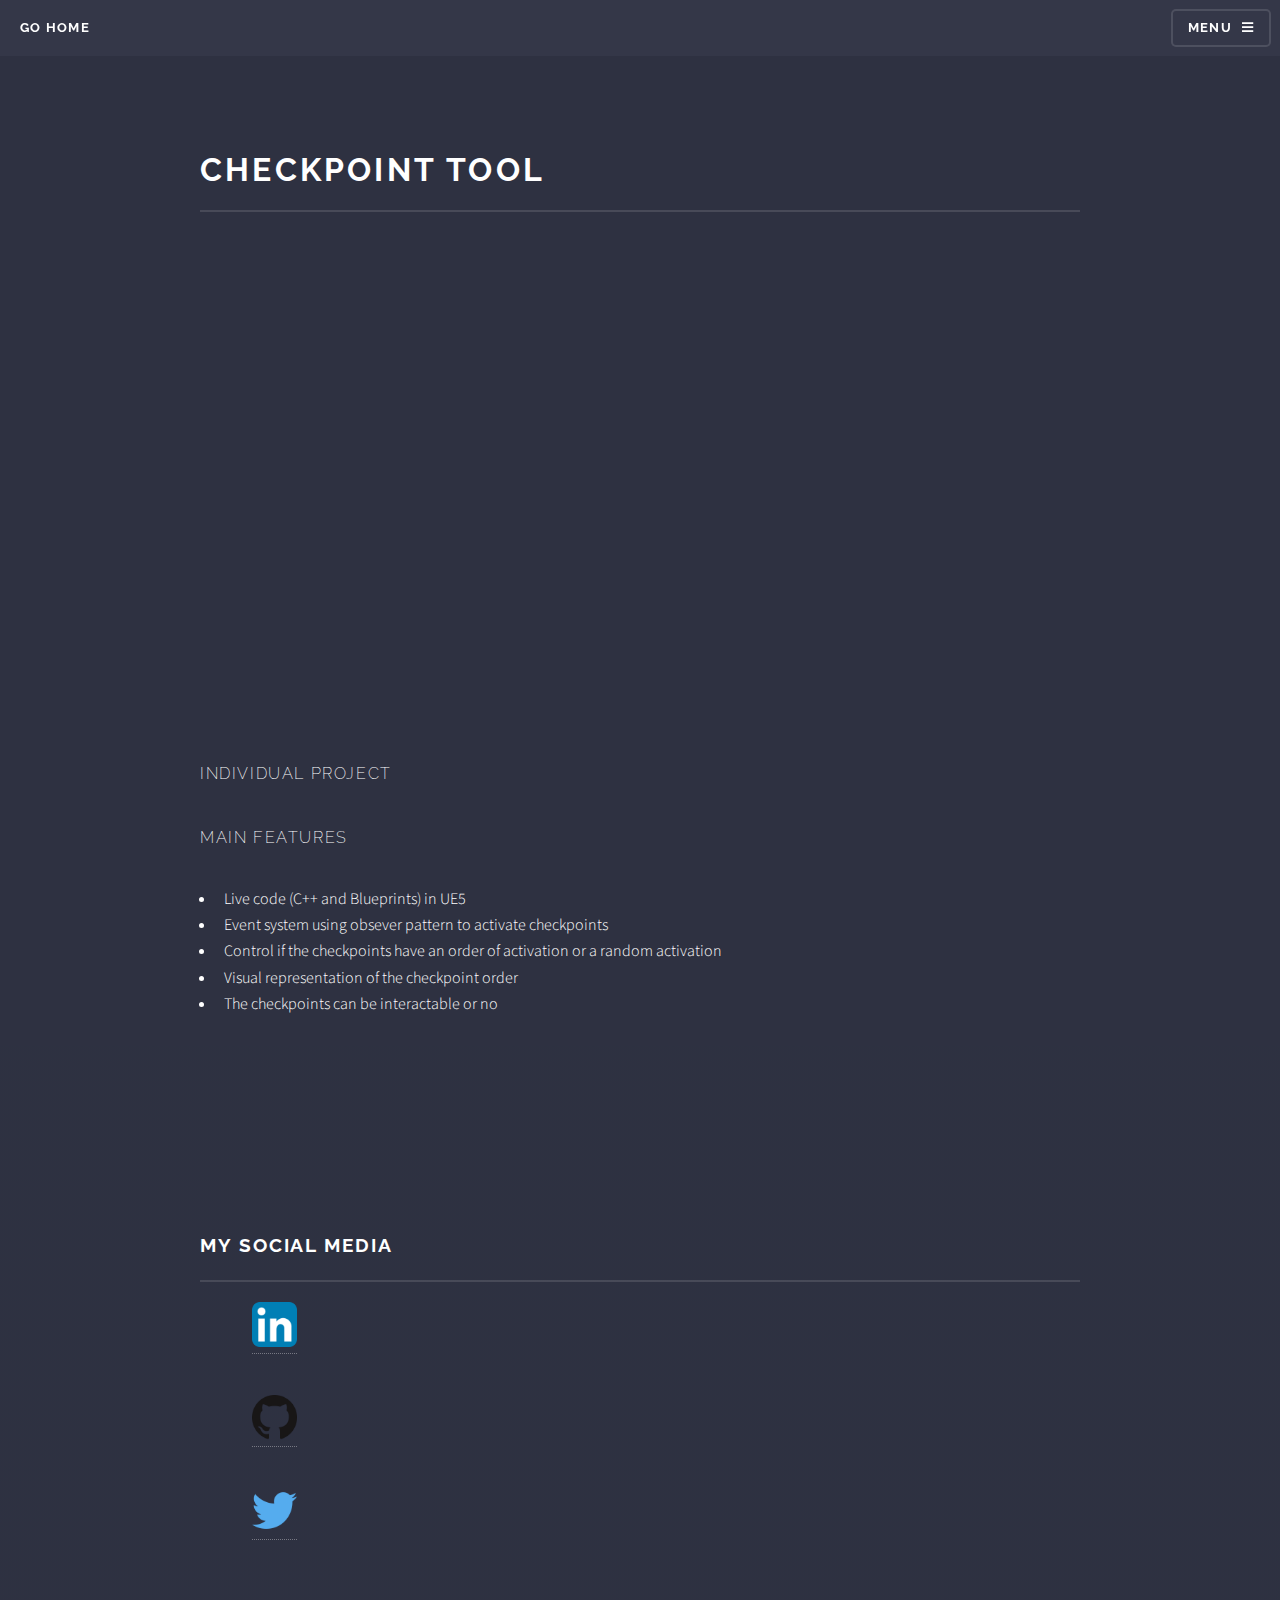
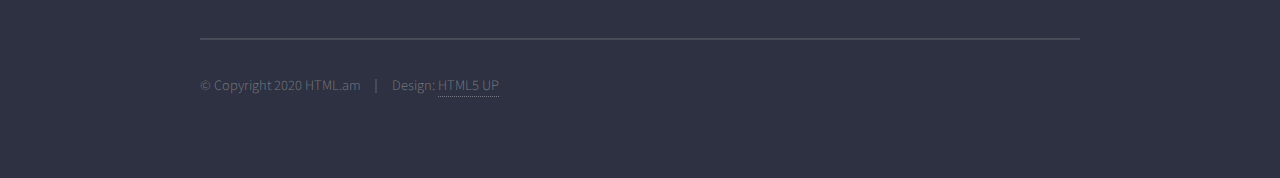
==== CheckpointTool.html @ 8f42eaf6 "Update CheckpointTool.html" ====
<!DOCTYPE HTML>
<!--
	Solid State by HTML5 UP
	html5up.net | @ajlkn
	Free for personal and commercial use under the CCA 3.0 license (html5up.net/license)
-->
<html>
	<head>
		<title>Checkpoint tool</title>
		<meta charset="utf-8" />
		<meta name="viewport" content="width=device-width, initial-scale=1, user-scalable=no" />
		<link rel ="shortcut icon" href="images/website icon.ico">
		<link rel ="apple-touch-icon" href="images/favicon.png">
		<link rel ="icon" sizes="192x192" href="images/favicon.png">
		<link rel="stylesheet" href="assets/css/main.css" />
		<noscript><link rel="stylesheet" href="assets/css/noscript.css" /></noscript>
    </head>
	<body class="is-preload">

		<!-- Page Wrapper -->
			<div id="page-wrapper">

				<!-- Header -->
					<header id="header">
						<h1><a href="index.html">Go home</a></h1>
						<nav>
							<a href="#menu">Menu</a>
						</nav>
					</header>

				<!-- Menu -->
					<nav id="menu">
						<div class="inner">
							<h2>Menu</h2>
							<ul class="links">
								<li><a href="index.html">Home</a></li>
								<li><a href="GodMaze.html">God Maze. Mobile Game</a></li>
								<li><a href="IntoTheCrypt.html">Into The Crypt. Group Project</a></li>
                						<li><a href="SnowRush.html">SnowRush</a></li>
								<li><a href="TPOElements.html">The Power Of The Elements</a></li>
								<li><a href="GEPUE4.html">Unreal Engine FPS puzzle</a></li>
								<li><a href="Ergate.html">Ergate. Group Project</a></li>
                <li><a href="CheckpointTool.html">Checkpoint Tool</a></li>
								<li><a href="elements.html">Mario Bros</a></li>
								<li><a href="CV.html">CV</a></li>
								
							</ul>
							<a href="#" class="close">Close</a>
						</div>
					</nav>
        
        <!-- Wrapper -->
					<section id="wrapper">
						<header>
							<div class="inner">
								<h2>Checkpoint Tool</h2>
								<div class="box alt">
											<div class="row gtr-uniform">
												<div class="inner">
													<center>
													<iframe width="720" height="480" src="https://www.youtube.com/embed/-m4CYD1Etu0" title="YouTube video player" frameborder="0" allow="accelerometer; autoplay; clipboard-write; encrypted-media; gyroscope; picture-in-picture; web-share" allowfullscreen></iframe>
													</center>
												</div>
											</div>
								</div>
								<p>Individual project</p>
								<p>Main Features</p>
								<ul>
									<li>Live code (C++ and Blueprints) in UE5</li>
									<li> Event system using obsever pattern to activate checkpoints </li>
									<li> Control if the checkpoints have an order of activation or a random activation </li>
									<li> Visual representation of the checkpoint order </li>
									<li> The checkpoints can be interactable or no </li>
								
								</ul>
								
							</div>
						</header>
							
						
					</section>
            
        <!-- Footer -->
					<section id="footer">
						<div class="inner">
							<h2 class="major">My Social Media</h2>
							</form>
							<ul class="contact">
								<li><a href="https://www.linkedin.com/in/pablo-cano-san-roman/"><img src ="images/Linkedin icon.png" width="45" height="45"></a></li>
								<li><a href="https://github.com/pablocanosanroman"><img src ="images/github icon.png" width="45" height="45"></a></li>
								<li><a href="https://twitter.com/PabloCanoSanRo1"><img src ="images/twitter icon.png" width="45" height="45"></a></li>
								
							</ul>
							<ul class="copyright">
								<li>&copy; Copyright 2020 HTML.am</li><li>Design: <a href="http://html5up.net">HTML5 UP</a></li>
							</ul>
						</div>
					</section>

			</div>
        <!-- Scripts -->
			<script src="assets/js/jquery.min.js"></script>
			<script src="assets/js/jquery.scrollex.min.js"></script>
			<script src="assets/js/browser.min.js"></script>
			<script src="assets/js/breakpoints.min.js"></script>
			<script src="assets/js/util.js"></script>
			<script src="assets/js/main.js"></script>

	</body>
</html>
---- assets/css/main.css ----
@import url(fontawesome-all.min.css);
@import url("https://fonts.googleapis.com/css?family=Raleway:200,700|Source+Sans+Pro:300,600,300italic,600italic");

/*
	Solid State by HTML5 UP
	html5up.net | @ajlkn
	Free for personal and commercial use under the CCA 3.0 license (html5up.net/license)
*/

html, body, div, span, applet, object,
iframe, h1, h2, h3, h4, h5, h6, p, blockquote,
pre, a, abbr, acronym, address, big, cite,
code, del, dfn, em, img, ins, kbd, q, s, samp,
small, strike, strong, sub, sup, tt, var, b,
u, i, center, dl, dt, dd, ol, ul, li, fieldset,
form, label, legend, table, caption, tbody,
tfoot, thead, tr, th, td, article, aside,
canvas, details, embed, figure, figcaption,
footer, header, hgroup, menu, nav, output, ruby,
section, summary, time, mark, audio, video {
	margin: 0;
	padding: 0;
	border: 0;
	font-size: 100%;
	font: inherit;
	vertical-align: baseline;}

article, aside, details, figcaption, figure,
footer, header, hgroup, menu, nav, section {
	display: block;}

body {
	line-height: 1;
}

ol, ul {
	list-style: none;
}


blockquote, q {
	quotes: none;
}

	blockquote:before, blockquote:after, q:before, q:after {
		content: '';
		content: none;
	}

table {
	border-collapse: collapse;
	border-spacing: 0;
}

body {
	-webkit-text-size-adjust: none;
}

mark {
	background-color: transparent;
	color: inherit;
}

input::-moz-focus-inner {
	border: 0;
	padding: 0;
}

input, select, textarea {
	-moz-appearance: none;
	-webkit-appearance: none;
	-ms-appearance: none;
	appearance: none;
}

/* Basic */

	@-ms-viewport {
		width: device-width;
	}

	body {
		-ms-overflow-style: scrollbar;
	}

	@media screen and (max-width: 480px) {

		html, body {
			min-width: 320px;
		}

	}

	html {
		box-sizing: border-box;
	}

	*, *:before, *:after {
		box-sizing: inherit;
	}

	body {
		background-color: #2e3141;
		background-image: linear-gradient(to top, rgba(46, 49, 65, 0.8), rgba(46, 49, 65, 0.8)), url("../../images/bg.jpg");
		background-size: auto,
 cover;
		background-attachment: fixed,
 fixed;
		background-position: center,
 center;
	}

		body.is-preload *, body.is-preload *:before, body.is-preload *:after {
			-moz-animation: none !important;
			-webkit-animation: none !important;
			-ms-animation: none !important;
			animation: none !important;
			-moz-transition: none !important;
			-webkit-transition: none !important;
			-ms-transition: none !important;
			transition: none !important;
		}

/* Type */

	body, input, select, textarea {
		color: #ffffff;
		font-family: "Source Sans Pro", Helvetica, sans-serif;
		font-size: 16.5pt;
		font-weight: 300;
		line-height: 1.65;
	}

		@media screen and (max-width: 1680px) {

			body, input, select, textarea {
				font-size: 13pt;
			}

		}

		@media screen and (max-width: 1280px) {

			body, input, select, textarea {
				font-size: 12pt;
			}

		}

		@media screen and (max-width: 980px) {

			body, input, select, textarea {
				font-size: 12pt;
			}

		}

		@media screen and (max-width: 736px) {

			body, input, select, textarea {
				font-size: 12pt;
			}

		}

		@media screen and (max-width: 480px) {

			body, input, select, textarea {
				font-size: 12pt;
			}

		}

	a {
		-moz-transition: color 0.2s ease-in-out, border-bottom-color 0.2s ease-in-out;
		-webkit-transition: color 0.2s ease-in-out, border-bottom-color 0.2s ease-in-out;
		-ms-transition: color 0.2s ease-in-out, border-bottom-color 0.2s ease-in-out;
		transition: color 0.2s ease-in-out, border-bottom-color 0.2s ease-in-out;
		border-bottom: dotted 1px rgba(255, 255, 255, 0.35);
		color: #ffffff;
		text-decoration: none;
	}

		a:hover {
			border-bottom-color: transparent;
			color: #ffffff !important;
		}

		a.special:not(.button) {
			text-decoration: none;
			border-bottom: 0;
			display: block;
			font-family: Raleway, Helvetica, sans-serif;
			font-size: 0.8em;
			font-weight: 700;
			letter-spacing: 0.1em;
			margin: 0 0 2em 0;
			text-transform: uppercase;
		}

			a.special:not(.button):before {
				-moz-osx-font-smoothing: grayscale;
				-webkit-font-smoothing: antialiased;
				display: inline-block;
				font-style: normal;
				font-variant: normal;
				text-rendering: auto;
				line-height: 1;
				text-transform: none !important;
				font-family: 'Font Awesome 5 Free';
				font-weight: 900;
			}

			a.special:not(.button):before {
				-moz-transition: background-color 0.2s ease-in-out;
				-webkit-transition: background-color 0.2s ease-in-out;
				-ms-transition: background-color 0.2s ease-in-out;
				transition: background-color 0.2s ease-in-out;
				border-radius: 100%;
				border: solid 2px rgba(255, 255, 255, 0.125);
				content: '\f105';
				display: inline-block;
				font-size: 1.25em;
				height: 2em;
				line-height: 1.75em;
				margin-right: 0.85em;
				text-align: center;
				text-indent: 0.15em;
				vertical-align: middle;
				width: 2em;
			}

			a.special:not(.button):hover:before {
				background-color: rgba(255, 255, 255, 0.025);
			}

			a.special:not(.button):active:before {
				background-color: rgba(255, 255, 255, 0.075);
			}

	strong, b {
		color: #ffffff;
		font-weight: 600;
	}

	em, i {
		font-style: italic;
	}

	p {
		margin: 0 0 2em 0;
	}

	h1, h2, h3, h4, h5, h6 {
		color: #ffffff;
		font-family: Raleway, Helvetica, sans-serif;
		font-weight: 700;
		letter-spacing: 0.1em;
		margin: 0 0 1em 0;
		text-transform: uppercase;
	}

		h1 a, h2 a, h3 a, h4 a, h5 a, h6 a {
			color: inherit;
			text-decoration: none;
			border-bottom: 0;
		}

		h1 span, h2 span, h3 span, h4 span, h5 span, h6 span {
			font-weight: 200;
		}

		h1.major, h2.major, h3.major, h4.major, h5.major, h6.major {
			padding-bottom: 1em;
			border-bottom: solid 2px rgba(255, 255, 255, 0.125);
		}

	h2 {
		font-size: 1.2em;
	}

	h3 {
		font-size: 0.9em;
	}

	h4 {
		font-size: 0.7em;
	}

	h5 {
		font-size: 0.7em;
	}

	h6 {
		font-size: 0.7em;
	}

	@media screen and (max-width: 736px) {

		h2 {
			font-size: 1em;
		}

		h3 {
			font-size: 0.8em;
		}

	}

	sub {
		font-size: 0.8em;
		position: relative;
		top: 0.5em;
	}

	sup {
		font-size: 0.8em;
		position: relative;
		top: -0.5em;
	}

	blockquote {
		border-left: solid 4px rgba(255, 255, 255, 0.125);
		font-style: italic;
		margin: 0 0 2em 0;
		padding: 0.5em 0 0.5em 2em;
	}

	code {
		background: rgba(255, 255, 255, 0.025);
		border-radius: 5px;
		border: solid 2px rgba(255, 255, 255, 0.125);
		font-family: "Courier New", monospace;
		font-size: 0.9em;
		margin: 0 0.25em;
		padding: 0.25em 0.65em;
	}

	pre {
		-webkit-overflow-scrolling: touch;
		font-family: "Courier New", monospace;
		font-size: 0.9em;
		margin: 0 0 2em 0;
	}

		pre code {
			display: block;
			line-height: 1.75em;
			padding: 1em 1.5em;
			overflow-x: auto;
		}

	hr {
		border: 0;
		border-bottom: solid 2px rgba(255, 255, 255, 0.125);
		margin: 2.5em 0;
	}

		hr.major {
			margin: 4em 0;
		}

	.align-left {
		text-align: left;
	}

	.align-center {
		text-align: center;
	}

	.align-right {
		text-align: right;
	}

/* Row */

	.row {
		display: flex;
		flex-wrap: wrap;
		box-sizing: border-box;
		align-items: stretch;
	}

		.row > * {
			box-sizing: border-box;
		}

		.row.gtr-uniform > * > :last-child {
			margin-bottom: 0;
		}

		.row.aln-left {
			justify-content: flex-start;
		}

		.row.aln-center {
			justify-content: center;
		}

		.row.aln-right {
			justify-content: flex-end;
		}

		.row.aln-top {
			align-items: flex-start;
		}

		.row.aln-middle {
			align-items: center;
		}

		.row.aln-bottom {
			align-items: flex-end;
		}

		.row > .imp {
			order: -1;
		}

		.row > .col-1 {
			width: 8.33333%;
		}

		.row > .off-1 {
			margin-left: 8.33333%;
		}

		.row > .col-2 {
			width: 16.66667%;
		}

		.row > .off-2 {
			margin-left: 16.66667%;
		}

		.row > .col-3 {
			width: 25%;
		}

		.row > .off-3 {
			margin-left: 25%;
		}

		.row > .col-4 {
			width: 33.33333%;
		}

		.row > .off-4 {
			margin-left: 33.33333%;
		}

		.row > .col-5 {
			width: 41.66667%;
		}

		.row > .off-5 {
			margin-left: 41.66667%;
		}

		.row > .col-6 {
			width: 50%;
		}

		.row > .off-6 {
			margin-left: 50%;
		}

		.row > .col-7 {
			width: 58.33333%;
		}

		.row > .off-7 {
			margin-left: 58.33333%;
		}

		.row > .col-8 {
			width: 66.66667%;
		}

		.row > .off-8 {
			margin-left: 66.66667%;
		}

		.row > .col-9 {
			width: 75%;
		}

		.row > .off-9 {
			margin-left: 75%;
		}

		.row > .col-10 {
			width: 83.33333%;
		}

		.row > .off-10 {
			margin-left: 83.33333%;
		}

		.row > .col-11 {
			width: 91.66667%;
		}

		.row > .off-11 {
			margin-left: 91.66667%;
		}

		.row > .col-12 {
			width: 100%;
		}

		.row > .off-12 {
			margin-left: 100%;
		}

		.row.gtr-0 {
			margin-top: 0;
			margin-left: 0em;
		}

			.row.gtr-0 > * {
				padding: 0 0 0 0em;
			}

			.row.gtr-0.gtr-uniform {
				margin-top: 0em;
			}

				.row.gtr-0.gtr-uniform > * {
					padding-top: 0em;
				}

		.row.gtr-25 {
			margin-top: 0;
			margin-left: -0.4375em;
		}

			.row.gtr-25 > * {
				padding: 0 0 0 0.4375em;
			}

			.row.gtr-25.gtr-uniform {
				margin-top: -0.4375em;
			}

				.row.gtr-25.gtr-uniform > * {
					padding-top: 0.4375em;
				}

		.row.gtr-50 {
			margin-top: 0;
			margin-left: -0.875em;
		}

			.row.gtr-50 > * {
				padding: 0 0 0 0.875em;
			}

			.row.gtr-50.gtr-uniform {
				margin-top: -0.875em;
			}

				.row.gtr-50.gtr-uniform > * {
					padding-top: 0.875em;
				}

		.row {
			margin-top: 0;
			margin-left: -1.75em;
		}

			.row > * {
				padding: 0 0 0 1.75em;
			}

			.row.gtr-uniform {
				margin-top: -1.75em;
			}

				.row.gtr-uniform > * {
					padding-top: 1.75em;
				}

		.row.gtr-150 {
			margin-top: 0;
			margin-left: -2.625em;
		}

			.row.gtr-150 > * {
				padding: 0 0 0 2.625em;
			}

			.row.gtr-150.gtr-uniform {
				margin-top: -2.625em;
			}

				.row.gtr-150.gtr-uniform > * {
					padding-top: 2.625em;
				}

		.row.gtr-200 {
			margin-top: 0;
			margin-left: -3.5em;
		}

			.row.gtr-200 > * {
				padding: 0 0 0 3.5em;
			}

			.row.gtr-200.gtr-uniform {
				margin-top: -3.5em;
			}

				.row.gtr-200.gtr-uniform > * {
					padding-top: 3.5em;
				}

		@media screen and (max-width: 1680px) {

			.row {
				display: flex;
				flex-wrap: wrap;
				box-sizing: border-box;
				align-items: stretch;
			}

				.row > * {
					box-sizing: border-box;
				}

				.row.gtr-uniform > * > :last-child {
					margin-bottom: 0;
				}

				.row.aln-left {
					justify-content: flex-start;
				}

				.row.aln-center {
					justify-content: center;
				}

				.row.aln-right {
					justify-content: flex-end;
				}

				.row.aln-top {
					align-items: flex-start;
				}

				.row.aln-middle {
					align-items: center;
				}

				.row.aln-bottom {
					align-items: flex-end;
				}

				.row > .imp-xlarge {
					order: -1;
				}

				.row > .col-1-xlarge {
					width: 8.33333%;
				}

				.row > .off-1-xlarge {
					margin-left: 8.33333%;
				}

				.row > .col-2-xlarge {
					width: 16.66667%;
				}

				.row > .off-2-xlarge {
					margin-left: 16.66667%;
				}

				.row > .col-3-xlarge {
					width: 25%;
				}

				.row > .off-3-xlarge {
					margin-left: 25%;
				}

				.row > .col-4-xlarge {
					width: 33.33333%;
				}

				.row > .off-4-xlarge {
					margin-left: 33.33333%;
				}

				.row > .col-5-xlarge {
					width: 41.66667%;
				}

				.row > .off-5-xlarge {
					margin-left: 41.66667%;
				}

				.row > .col-6-xlarge {
					width: 50%;
				}

				.row > .off-6-xlarge {
					margin-left: 50%;
				}

				.row > .col-7-xlarge {
					width: 58.33333%;
				}

				.row > .off-7-xlarge {
					margin-left: 58.33333%;
				}

				.row > .col-8-xlarge {
					width: 66.66667%;
				}

				.row > .off-8-xlarge {
					margin-left: 66.66667%;
				}

				.row > .col-9-xlarge {
					width: 75%;
				}

				.row > .off-9-xlarge {
					margin-left: 75%;
				}

				.row > .col-10-xlarge {
					width: 83.33333%;
				}

				.row > .off-10-xlarge {
					margin-left: 83.33333%;
				}

				.row > .col-11-xlarge {
					width: 91.66667%;
				}

				.row > .off-11-xlarge {
					margin-left: 91.66667%;
				}

				.row > .col-12-xlarge {
					width: 100%;
				}

				.row > .off-12-xlarge {
					margin-left: 100%;
				}

				.row.gtr-0 {
					margin-top: 0;
					margin-left: 0em;
				}

					.row.gtr-0 > * {
						padding: 0 0 0 0em;
					}

					.row.gtr-0.gtr-uniform {
						margin-top: 0em;
					}

						.row.gtr-0.gtr-uniform > * {
							padding-top: 0em;
						}

				.row.gtr-25 {
					margin-top: 0;
					margin-left: -0.4375em;
				}

					.row.gtr-25 > * {
						padding: 0 0 0 0.4375em;
					}

					.row.gtr-25.gtr-uniform {
						margin-top: -0.4375em;
					}

						.row.gtr-25.gtr-uniform > * {
							padding-top: 0.4375em;
						}

				.row.gtr-50 {
					margin-top: 0;
					margin-left: -0.875em;
				}

					.row.gtr-50 > * {
						padding: 0 0 0 0.875em;
					}

					.row.gtr-50.gtr-uniform {
						margin-top: -0.875em;
					}

						.row.gtr-50.gtr-uniform > * {
							padding-top: 0.875em;
						}

				.row {
					margin-top: 0;
					margin-left: -1.75em;
				}

					.row > * {
						padding: 0 0 0 1.75em;
					}

					.row.gtr-uniform {
						margin-top: -1.75em;
					}

						.row.gtr-uniform > * {
							padding-top: 1.75em;
						}

				.row.gtr-150 {
					margin-top: 0;
					margin-left: -2.625em;
				}

					.row.gtr-150 > * {
						padding: 0 0 0 2.625em;
					}

					.row.gtr-150.gtr-uniform {
						margin-top: -2.625em;
					}

						.row.gtr-150.gtr-uniform > * {
							padding-top: 2.625em;
						}

				.row.gtr-200 {
					margin-top: 0;
					margin-left: -3.5em;
				}

					.row.gtr-200 > * {
						padding: 0 0 0 3.5em;
					}

					.row.gtr-200.gtr-uniform {
						margin-top: -3.5em;
					}

						.row.gtr-200.gtr-uniform > * {
							padding-top: 3.5em;
						}

		}

		@media screen and (max-width: 1280px) {

			.row {
				display: flex;
				flex-wrap: wrap;
				box-sizing: border-box;
				align-items: stretch;
			}

				.row > * {
					box-sizing: border-box;
				}

				.row.gtr-uniform > * > :last-child {
					margin-bottom: 0;
				}

				.row.aln-left {
					justify-content: flex-start;
				}

				.row.aln-center {
					justify-content: center;
				}

				.row.aln-right {
					justify-content: flex-end;
				}

				.row.aln-top {
					align-items: flex-start;
				}

				.row.aln-middle {
					align-items: center;
				}

				.row.aln-bottom {
					align-items: flex-end;
				}

				.row > .imp-large {
					order: -1;
				}

				.row > .col-1-large {
					width: 8.33333%;
				}

				.row > .off-1-large {
					margin-left: 8.33333%;
				}

				.row > .col-2-large {
					width: 16.66667%;
				}

				.row > .off-2-large {
					margin-left: 16.66667%;
				}

				.row > .col-3-large {
					width: 25%;
				}

				.row > .off-3-large {
					margin-left: 25%;
				}

				.row > .col-4-large {
					width: 33.33333%;
				}

				.row > .off-4-large {
					margin-left: 33.33333%;
				}

				.row > .col-5-large {
					width: 41.66667%;
				}

				.row > .off-5-large {
					margin-left: 41.66667%;
				}

				.row > .col-6-large {
					width: 50%;
				}

				.row > .off-6-large {
					margin-left: 50%;
				}

				.row > .col-7-large {
					width: 58.33333%;
				}

				.row > .off-7-large {
					margin-left: 58.33333%;
				}

				.row > .col-8-large {
					width: 66.66667%;
				}

				.row > .off-8-large {
					margin-left: 66.66667%;
				}

				.row > .col-9-large {
					width: 75%;
				}

				.row > .off-9-large {
					margin-left: 75%;
				}

				.row > .col-10-large {
					width: 83.33333%;
				}

				.row > .off-10-large {
					margin-left: 83.33333%;
				}

				.row > .col-11-large {
					width: 91.66667%;
				}

				.row > .off-11-large {
					margin-left: 91.66667%;
				}

				.row > .col-12-large {
					width: 100%;
				}

				.row > .off-12-large {
					margin-left: 100%;
				}

				.row.gtr-0 {
					margin-top: 0;
					margin-left: 0em;
				}

					.row.gtr-0 > * {
						padding: 0 0 0 0em;
					}

					.row.gtr-0.gtr-uniform {
						margin-top: 0em;
					}

						.row.gtr-0.gtr-uniform > * {
							padding-top: 0em;
						}

				.row.gtr-25 {
					margin-top: 0;
					margin-left: -0.4375em;
				}

					.row.gtr-25 > * {
						padding: 0 0 0 0.4375em;
					}

					.row.gtr-25.gtr-uniform {
						margin-top: -0.4375em;
					}

						.row.gtr-25.gtr-uniform > * {
							padding-top: 0.4375em;
						}

				.row.gtr-50 {
					margin-top: 0;
					margin-left: -0.875em;
				}

					.row.gtr-50 > * {
						padding: 0 0 0 0.875em;
					}

					.row.gtr-50.gtr-uniform {
						margin-top: -0.875em;
					}

						.row.gtr-50.gtr-uniform > * {
							padding-top: 0.875em;
						}

				.row {
					margin-top: 0;
					margin-left: -1.75em;
				}

					.row > * {
						padding: 0 0 0 1.75em;
					}

					.row.gtr-uniform {
						margin-top: -1.75em;
					}

						.row.gtr-uniform > * {
							padding-top: 1.75em;
						}

				.row.gtr-150 {
					margin-top: 0;
					margin-left: -2.625em;
				}

					.row.gtr-150 > * {
						padding: 0 0 0 2.625em;
					}

					.row.gtr-150.gtr-uniform {
						margin-top: -2.625em;
					}

						.row.gtr-150.gtr-uniform > * {
							padding-top: 2.625em;
						}

				.row.gtr-200 {
					margin-top: 0;
					margin-left: -3.5em;
				}

					.row.gtr-200 > * {
						padding: 0 0 0 3.5em;
					}

					.row.gtr-200.gtr-uniform {
						margin-top: -3.5em;
					}

						.row.gtr-200.gtr-uniform > * {
							padding-top: 3.5em;
						}

		}

		@media screen and (max-width: 980px) {

			.row {
				display: flex;
				flex-wrap: wrap;
				box-sizing: border-box;
				align-items: stretch;
			}

				.row > * {
					box-sizing: border-box;
				}

				.row.gtr-uniform > * > :last-child {
					margin-bottom: 0;
				}

				.row.aln-left {
					justify-content: flex-start;
				}

				.row.aln-center {
					justify-content: center;
				}

				.row.aln-right {
					justify-content: flex-end;
				}

				.row.aln-top {
					align-items: flex-start;
				}

				.row.aln-middle {
					align-items: center;
				}

				.row.aln-bottom {
					align-items: flex-end;
				}

				.row > .imp-medium {
					order: -1;
				}

				.row > .col-1-medium {
					width: 8.33333%;
				}

				.row > .off-1-medium {
					margin-left: 8.33333%;
				}

				.row > .col-2-medium {
					width: 16.66667%;
				}

				.row > .off-2-medium {
					margin-left: 16.66667%;
				}

				.row > .col-3-medium {
					width: 25%;
				}

				.row > .off-3-medium {
					margin-left: 25%;
				}

				.row > .col-4-medium {
					width: 33.33333%;
				}

				.row > .off-4-medium {
					margin-left: 33.33333%;
				}

				.row > .col-5-medium {
					width: 41.66667%;
				}

				.row > .off-5-medium {
					margin-left: 41.66667%;
				}

				.row > .col-6-medium {
					width: 50%;
				}

				.row > .off-6-medium {
					margin-left: 50%;
				}

				.row > .col-7-medium {
					width: 58.33333%;
				}

				.row > .off-7-medium {
					margin-left: 58.33333%;
				}

				.row > .col-8-medium {
					width: 66.66667%;
				}

				.row > .off-8-medium {
					margin-left: 66.66667%;
				}

				.row > .col-9-medium {
					width: 75%;
				}

				.row > .off-9-medium {
					margin-left: 75%;
				}

				.row > .col-10-medium {
					width: 83.33333%;
				}

				.row > .off-10-medium {
					margin-left: 83.33333%;
				}

				.row > .col-11-medium {
					width: 91.66667%;
				}

				.row > .off-11-medium {
					margin-left: 91.66667%;
				}

				.row > .col-12-medium {
					width: 100%;
				}

				.row > .off-12-medium {
					margin-left: 100%;
				}

				.row.gtr-0 {
					margin-top: 0;
					margin-left: 0em;
				}

					.row.gtr-0 > * {
						padding: 0 0 0 0em;
					}

					.row.gtr-0.gtr-uniform {
						margin-top: 0em;
					}

						.row.gtr-0.gtr-uniform > * {
							padding-top: 0em;
						}

				.row.gtr-25 {
					margin-top: 0;
					margin-left: -0.4375em;
				}

					.row.gtr-25 > * {
						padding: 0 0 0 0.4375em;
					}

					.row.gtr-25.gtr-uniform {
						margin-top: -0.4375em;
					}

						.row.gtr-25.gtr-uniform > * {
							padding-top: 0.4375em;
						}

				.row.gtr-50 {
					margin-top: 0;
					margin-left: -0.875em;
				}

					.row.gtr-50 > * {
						padding: 0 0 0 0.875em;
					}

					.row.gtr-50.gtr-uniform {
						margin-top: -0.875em;
					}

						.row.gtr-50.gtr-uniform > * {
							padding-top: 0.875em;
						}

				.row {
					margin-top: 0;
					margin-left: -1.75em;
				}

					.row > * {
						padding: 0 0 0 1.75em;
					}

					.row.gtr-uniform {
						margin-top: -1.75em;
					}

						.row.gtr-uniform > * {
							padding-top: 1.75em;
						}

				.row.gtr-150 {
					margin-top: 0;
					margin-left: -2.625em;
				}

					.row.gtr-150 > * {
						padding: 0 0 0 2.625em;
					}

					.row.gtr-150.gtr-uniform {
						margin-top: -2.625em;
					}

						.row.gtr-150.gtr-uniform > * {
							padding-top: 2.625em;
						}

				.row.gtr-200 {
					margin-top: 0;
					margin-left: -3.5em;
				}

					.row.gtr-200 > * {
						padding: 0 0 0 3.5em;
					}

					.row.gtr-200.gtr-uniform {
						margin-top: -3.5em;
					}

						.row.gtr-200.gtr-uniform > * {
							padding-top: 3.5em;
						}

		}

		@media screen and (max-width: 736px) {

			.row {
				display: flex;
				flex-wrap: wrap;
				box-sizing: border-box;
				align-items: stretch;
			}

				.row > * {
					box-sizing: border-box;
				}

				.row.gtr-uniform > * > :last-child {
					margin-bottom: 0;
				}

				.row.aln-left {
					justify-content: flex-start;
				}

				.row.aln-center {
					justify-content: center;
				}

				.row.aln-right {
					justify-content: flex-end;
				}

				.row.aln-top {
					align-items: flex-start;
				}

				.row.aln-middle {
					align-items: center;
				}

				.row.aln-bottom {
					align-items: flex-end;
				}

				.row > .imp-small {
					order: -1;
				}

				.row > .col-1-small {
					width: 8.33333%;
				}

				.row > .off-1-small {
					margin-left: 8.33333%;
				}

				.row > .col-2-small {
					width: 16.66667%;
				}

				.row > .off-2-small {
					margin-left: 16.66667%;
				}

				.row > .col-3-small {
					width: 25%;
				}

				.row > .off-3-small {
					margin-left: 25%;
				}

				.row > .col-4-small {
					width: 33.33333%;
				}

				.row > .off-4-small {
					margin-left: 33.33333%;
				}

				.row > .col-5-small {
					width: 41.66667%;
				}

				.row > .off-5-small {
					margin-left: 41.66667%;
				}

				.row > .col-6-small {
					width: 50%;
				}

				.row > .off-6-small {
					margin-left: 50%;
				}

				.row > .col-7-small {
					width: 58.33333%;
				}

				.row > .off-7-small {
					margin-left: 58.33333%;
				}

				.row > .col-8-small {
					width: 66.66667%;
				}

				.row > .off-8-small {
					margin-left: 66.66667%;
				}

				.row > .col-9-small {
					width: 75%;
				}

				.row > .off-9-small {
					margin-left: 75%;
				}

				.row > .col-10-small {
					width: 83.33333%;
				}

				.row > .off-10-small {
					margin-left: 83.33333%;
				}

				.row > .col-11-small {
					width: 91.66667%;
				}

				.row > .off-11-small {
					margin-left: 91.66667%;
				}

				.row > .col-12-small {
					width: 100%;
				}

				.row > .off-12-small {
					margin-left: 100%;
				}

				.row.gtr-0 {
					margin-top: 0;
					margin-left: 0em;
				}

					.row.gtr-0 > * {
						padding: 0 0 0 0em;
					}

					.row.gtr-0.gtr-uniform {
						margin-top: 0em;
					}

						.row.gtr-0.gtr-uniform > * {
							padding-top: 0em;
						}

				.row.gtr-25 {
					margin-top: 0;
					margin-left: -0.3125em;
				}

					.row.gtr-25 > * {
						padding: 0 0 0 0.3125em;
					}

					.row.gtr-25.gtr-uniform {
						margin-top: -0.3125em;
					}

						.row.gtr-25.gtr-uniform > * {
							padding-top: 0.3125em;
						}

				.row.gtr-50 {
					margin-top: 0;
					margin-left: -0.625em;
				}

					.row.gtr-50 > * {
						padding: 0 0 0 0.625em;
					}

					.row.gtr-50.gtr-uniform {
						margin-top: -0.625em;
					}

						.row.gtr-50.gtr-uniform > * {
							padding-top: 0.625em;
						}

				.row {
					margin-top: 0;
					margin-left: -1.25em;
				}

					.row > * {
						padding: 0 0 0 1.25em;
					}

					.row.gtr-uniform {
						margin-top: -1.25em;
					}

						.row.gtr-uniform > * {
							padding-top: 1.25em;
						}

				.row.gtr-150 {
					margin-top: 0;
					margin-left: -1.875em;
				}

					.row.gtr-150 > * {
						padding: 0 0 0 1.875em;
					}

					.row.gtr-150.gtr-uniform {
						margin-top: -1.875em;
					}

						.row.gtr-150.gtr-uniform > * {
							padding-top: 1.875em;
						}

				.row.gtr-200 {
					margin-top: 0;
					margin-left: -2.5em;
				}

					.row.gtr-200 > * {
						padding: 0 0 0 2.5em;
					}

					.row.gtr-200.gtr-uniform {
						margin-top: -2.5em;
					}

						.row.gtr-200.gtr-uniform > * {
							padding-top: 2.5em;
						}

		}

		@media screen and (max-width: 480px) {

			.row {
				display: flex;
				flex-wrap: wrap;
				box-sizing: border-box;
				align-items: stretch;
			}

				.row > * {
					box-sizing: border-box;
				}

				.row.gtr-uniform > * > :last-child {
					margin-bottom: 0;
				}

				.row.aln-left {
					justify-content: flex-start;
				}

				.row.aln-center {
					justify-content: center;
				}

				.row.aln-right {
					justify-content: flex-end;
				}

				.row.aln-top {
					align-items: flex-start;
				}

				.row.aln-middle {
					align-items: center;
				}

				.row.aln-bottom {
					align-items: flex-end;
				}

				.row > .imp-xsmall {
					order: -1;
				}

				.row > .col-1-xsmall {
					width: 8.33333%;
				}

				.row > .off-1-xsmall {
					margin-left: 8.33333%;
				}

				.row > .col-2-xsmall {
					width: 16.66667%;
				}

				.row > .off-2-xsmall {
					margin-left: 16.66667%;
				}

				.row > .col-3-xsmall {
					width: 25%;
				}

				.row > .off-3-xsmall {
					margin-left: 25%;
				}

				.row > .col-4-xsmall {
					width: 33.33333%;
				}

				.row > .off-4-xsmall {
					margin-left: 33.33333%;
				}

				.row > .col-5-xsmall {
					width: 41.66667%;
				}

				.row > .off-5-xsmall {
					margin-left: 41.66667%;
				}

				.row > .col-6-xsmall {
					width: 50%;
				}

				.row > .off-6-xsmall {
					margin-left: 50%;
				}

				.row > .col-7-xsmall {
					width: 58.33333%;
				}

				.row > .off-7-xsmall {
					margin-left: 58.33333%;
				}

				.row > .col-8-xsmall {
					width: 66.66667%;
				}

				.row > .off-8-xsmall {
					margin-left: 66.66667%;
				}

				.row > .col-9-xsmall {
					width: 75%;
				}

				.row > .off-9-xsmall {
					margin-left: 75%;
				}

				.row > .col-10-xsmall {
					width: 83.33333%;
				}

				.row > .off-10-xsmall {
					margin-left: 83.33333%;
				}

				.row > .col-11-xsmall {
					width: 91.66667%;
				}

				.row > .off-11-xsmall {
					margin-left: 91.66667%;
				}

				.row > .col-12-xsmall {
					width: 100%;
				}

				.row > .off-12-xsmall {
					margin-left: 100%;
				}

				.row.gtr-0 {
					margin-top: 0;
					margin-left: 0em;
				}

					.row.gtr-0 > * {
						padding: 0 0 0 0em;
					}

					.row.gtr-0.gtr-uniform {
						margin-top: 0em;
					}

						.row.gtr-0.gtr-uniform > * {
							padding-top: 0em;
						}

				.row.gtr-25 {
					margin-top: 0;
					margin-left: -0.3125em;
				}

					.row.gtr-25 > * {
						padding: 0 0 0 0.3125em;
					}

					.row.gtr-25.gtr-uniform {
						margin-top: -0.3125em;
					}

						.row.gtr-25.gtr-uniform > * {
							padding-top: 0.3125em;
						}

				.row.gtr-50 {
					margin-top: 0;
					margin-left: -0.625em;
				}

					.row.gtr-50 > * {
						padding: 0 0 0 0.625em;
					}

					.row.gtr-50.gtr-uniform {
						margin-top: -0.625em;
					}

						.row.gtr-50.gtr-uniform > * {
							padding-top: 0.625em;
						}

				.row {
					margin-top: 0;
					margin-left: -1.25em;
				}

					.row > * {
						padding: 0 0 0 1.25em;
					}

					.row.gtr-uniform {
						margin-top: -1.25em;
					}

						.row.gtr-uniform > * {
							padding-top: 1.25em;
						}

				.row.gtr-150 {
					margin-top: 0;
					margin-left: -1.875em;
				}

					.row.gtr-150 > * {
						padding: 0 0 0 1.875em;
					}

					.row.gtr-150.gtr-uniform {
						margin-top: -1.875em;
					}

						.row.gtr-150.gtr-uniform > * {
							padding-top: 1.875em;
						}

				.row.gtr-200 {
					margin-top: 0;
					margin-left: -2.5em;
				}

					.row.gtr-200 > * {
						padding: 0 0 0 2.5em;
					}

					.row.gtr-200.gtr-uniform {
						margin-top: -2.5em;
					}

						.row.gtr-200.gtr-uniform > * {
							padding-top: 2.5em;
						}

		}

		@media screen and (max-width: 360px) {

			.row {
				display: flex;
				flex-wrap: wrap;
				box-sizing: border-box;
				align-items: stretch;
			}

				.row > * {
					box-sizing: border-box;
				}

				.row.gtr-uniform > * > :last-child {
					margin-bottom: 0;
				}

				.row.aln-left {
					justify-content: flex-start;
				}

				.row.aln-center {
					justify-content: center;
				}

				.row.aln-right {
					justify-content: flex-end;
				}

				.row.aln-top {
					align-items: flex-start;
				}

				.row.aln-middle {
					align-items: center;
				}

				.row.aln-bottom {
					align-items: flex-end;
				}

				.row > .imp-xxsmall {
					order: -1;
				}

				.row > .col-1-xxsmall {
					width: 8.33333%;
				}

				.row > .off-1-xxsmall {
					margin-left: 8.33333%;
				}

				.row > .col-2-xxsmall {
					width: 16.66667%;
				}

				.row > .off-2-xxsmall {
					margin-left: 16.66667%;
				}

				.row > .col-3-xxsmall {
					width: 25%;
				}

				.row > .off-3-xxsmall {
					margin-left: 25%;
				}

				.row > .col-4-xxsmall {
					width: 33.33333%;
				}

				.row > .off-4-xxsmall {
					margin-left: 33.33333%;
				}

				.row > .col-5-xxsmall {
					width: 41.66667%;
				}

				.row > .off-5-xxsmall {
					margin-left: 41.66667%;
				}

				.row > .col-6-xxsmall {
					width: 50%;
				}

				.row > .off-6-xxsmall {
					margin-left: 50%;
				}

				.row > .col-7-xxsmall {
					width: 58.33333%;
				}

				.row > .off-7-xxsmall {
					margin-left: 58.33333%;
				}

				.row > .col-8-xxsmall {
					width: 66.66667%;
				}

				.row > .off-8-xxsmall {
					margin-left: 66.66667%;
				}

				.row > .col-9-xxsmall {
					width: 75%;
				}

				.row > .off-9-xxsmall {
					margin-left: 75%;
				}

				.row > .col-10-xxsmall {
					width: 83.33333%;
				}

				.row > .off-10-xxsmall {
					margin-left: 83.33333%;
				}

				.row > .col-11-xxsmall {
					width: 91.66667%;
				}

				.row > .off-11-xxsmall {
					margin-left: 91.66667%;
				}

				.row > .col-12-xxsmall {
					width: 100%;
				}

				.row > .off-12-xxsmall {
					margin-left: 100%;
				}

				.row.gtr-0 {
					margin-top: 0;
					margin-left: 0em;
				}

					.row.gtr-0 > * {
						padding: 0 0 0 0em;
					}

					.row.gtr-0.gtr-uniform {
						margin-top: 0em;
					}

						.row.gtr-0.gtr-uniform > * {
							padding-top: 0em;
						}

				.row.gtr-25 {
					margin-top: 0;
					margin-left: -0.3125em;
				}

					.row.gtr-25 > * {
						padding: 0 0 0 0.3125em;
					}

					.row.gtr-25.gtr-uniform {
						margin-top: -0.3125em;
					}

						.row.gtr-25.gtr-uniform > * {
							padding-top: 0.3125em;
						}

				.row.gtr-50 {
					margin-top: 0;
					margin-left: -0.625em;
				}

					.row.gtr-50 > * {
						padding: 0 0 0 0.625em;
					}

					.row.gtr-50.gtr-uniform {
						margin-top: -0.625em;
					}

						.row.gtr-50.gtr-uniform > * {
							padding-top: 0.625em;
						}

				.row {
					margin-top: 0;
					margin-left: -1.25em;
				}

					.row > * {
						padding: 0 0 0 1.25em;
					}

					.row.gtr-uniform {
						margin-top: -1.25em;
					}

						.row.gtr-uniform > * {
							padding-top: 1.25em;
						}

				.row.gtr-150 {
					margin-top: 0;
					margin-left: -1.875em;
				}

					.row.gtr-150 > * {
						padding: 0 0 0 1.875em;
					}

					.row.gtr-150.gtr-uniform {
						margin-top: -1.875em;
					}

						.row.gtr-150.gtr-uniform > * {
							padding-top: 1.875em;
						}

				.row.gtr-200 {
					margin-top: 0;
					margin-left: -2.5em;
				}

					.row.gtr-200 > * {
						padding: 0 0 0 2.5em;
					}

					.row.gtr-200.gtr-uniform {
						margin-top: -2.5em;
					}

						.row.gtr-200.gtr-uniform > * {
							padding-top: 2.5em;
						}

		}

/* Section/Article */

	section.special, article.special {
		text-align: center;
	}

/* Form */

	form {
		margin: 0 0 2em 0;
	}

		form > :last-child {
			margin-bottom: 0;
		}

		form > .fields {
			display: -moz-flex;
			display: -webkit-flex;
			display: -ms-flex;
			display: flex;
			-moz-flex-wrap: wrap;
			-webkit-flex-wrap: wrap;
			-ms-flex-wrap: wrap;
			flex-wrap: wrap;
			width: calc(100% + 3em);
			margin: -1.5em 0 2em -1.5em;
		}

			form > .fields > .field {
				-moz-flex-grow: 0;
				-webkit-flex-grow: 0;
				-ms-flex-grow: 0;
				flex-grow: 0;
				-moz-flex-shrink: 0;
				-webkit-flex-shrink: 0;
				-ms-flex-shrink: 0;
				flex-shrink: 0;
				padding: 1.5em 0 0 1.5em;
				width: calc(100% - 1.5em);
			}

				form > .fields > .field.half {
					width: calc(50% - 0.75em);
				}

				form > .fields > .field.third {
					width: calc(100%/3 - 0.5em);
				}

				form > .fields > .field.quarter {
					width: calc(25% - 0.375em);
				}

		@media screen and (max-width: 480px) {

			form > .fields {
				width: calc(100% + 3em);
				margin: -1.5em 0 2em -1.5em;
			}

				form > .fields > .field {
					padding: 1.5em 0 0 1.5em;
					width: calc(100% - 1.5em);
				}

					form > .fields > .field.half {
						width: calc(100% - 1.5em);
					}

					form > .fields > .field.third {
						width: calc(100% - 1.5em);
					}

					form > .fields > .field.quarter {
						width: calc(100% - 1.5em);
					}

		}

	label {
		color: #ffffff;
		display: block;
		font-family: Raleway, Helvetica, sans-serif;
		font-size: 0.8em;
		font-weight: 700;
		letter-spacing: 0.1em;
		margin: 0 0 0.7em 0;
		text-transform: uppercase;
	}

	input[type="text"],
	input[type="password"],
	input[type="email"],
	input[type="tel"],
	select,
	textarea {
		-moz-appearance: none;
		-webkit-appearance: none;
		-ms-appearance: none;
		appearance: none;
		background: rgba(255, 255, 255, 0.025);
		border-radius: 5px;
		border: none;
		border: solid 2px rgba(255, 255, 255, 0.125);
		color: inherit;
		display: block;
		outline: 0;
		padding: 0 1em;
		text-decoration: none;
		width: 100%;
	}

		input[type="text"]:invalid,
		input[type="password"]:invalid,
		input[type="email"]:invalid,
		input[type="tel"]:invalid,
		select:invalid,
		textarea:invalid {
			box-shadow: none;
		}

		input[type="text"]:focus,
		input[type="password"]:focus,
		input[type="email"]:focus,
		input[type="tel"]:focus,
		select:focus,
		textarea:focus {
			border-color: #5b6ba6;
		}

	select {
		background-image: url("data:image/svg+xml;charset=utf8,%3Csvg xmlns='http://www.w3.org/2000/svg' width='40' height='40' preserveAspectRatio='none' viewBox='0 0 40 40'%3E%3Cpath d='M9.4,12.3l10.4,10.4l10.4-10.4c0.2-0.2,0.5-0.4,0.9-0.4c0.3,0,0.6,0.1,0.9,0.4l3.3,3.3c0.2,0.2,0.4,0.5,0.4,0.9 c0,0.4-0.1,0.6-0.4,0.9L20.7,31.9c-0.2,0.2-0.5,0.4-0.9,0.4c-0.3,0-0.6-0.1-0.9-0.4L4.3,17.3c-0.2-0.2-0.4-0.5-0.4-0.9 c0-0.4,0.1-0.6,0.4-0.9l3.3-3.3c0.2-0.2,0.5-0.4,0.9-0.4S9.1,12.1,9.4,12.3z' fill='rgba(255, 255, 255, 0.125)' /%3E%3C/svg%3E");
		background-size: 1.25rem;
		background-repeat: no-repeat;
		background-position: calc(100% - 1rem) center;
		height: 2.75em;
		padding-right: 2.75em;
		text-overflow: ellipsis;
	}

		select option {
			color: #ffffff;
			background: #2e3141;
		}

		select:focus::-ms-value {
			background-color: transparent;
		}

		select::-ms-expand {
			display: none;
		}

	input[type="text"],
	input[type="password"],
	input[type="email"],
	select {
		height: 2.75em;
	}

	textarea {
		padding: 0.75em 1em;
	}

	input[type="checkbox"],
	input[type="radio"] {
		-moz-appearance: none;
		-webkit-appearance: none;
		-ms-appearance: none;
		appearance: none;
		display: block;
		float: left;
		margin-right: -2em;
		opacity: 0;
		width: 1em;
		z-index: -1;
	}

		input[type="checkbox"] + label,
		input[type="radio"] + label {
			text-decoration: none;
			color: #ffffff;
			cursor: pointer;
			display: inline-block;
			font-size: 1em;
			font-family: "Source Sans Pro", Helvetica, sans-serif;
			text-transform: none;
			letter-spacing: 0;
			font-weight: 300;
			padding-left: 2.4em;
			padding-right: 0.75em;
			position: relative;
		}

			input[type="checkbox"] + label:before,
			input[type="radio"] + label:before {
				-moz-osx-font-smoothing: grayscale;
				-webkit-font-smoothing: antialiased;
				display: inline-block;
				font-style: normal;
				font-variant: normal;
				text-rendering: auto;
				line-height: 1;
				text-transform: none !important;
				font-family: 'Font Awesome 5 Free';
				font-weight: 900;
			}

			input[type="checkbox"] + label:before,
			input[type="radio"] + label:before {
				background: rgba(255, 255, 255, 0.025);
				border-radius: 5px;
				border: solid 2px rgba(255, 255, 255, 0.125);
				content: '';
				display: inline-block;
				font-size: 0.8em;
				height: 2.0625em;
				left: 0;
				line-height: 2.0625em;
				position: absolute;
				text-align: center;
				top: 0;
				width: 2.0625em;
			}

		input[type="checkbox"]:checked + label:before,
		input[type="radio"]:checked + label:before {
			background: #ffffff;
			border-color: #ffffff;
			content: '\f00c';
			color: #2e3141;
		}

		input[type="checkbox"]:focus + label:before,
		input[type="radio"]:focus + label:before {
			border-color: #4c5c96;
		}

	input[type="checkbox"] + label:before {
		border-radius: 5px;
	}

	input[type="radio"] + label:before {
		border-radius: 100%;
	}

	::-webkit-input-placeholder {
		color: rgba(255, 255, 255, 0.35) !important;
		opacity: 1.0;
	}

	:-moz-placeholder {
		color: rgba(255, 255, 255, 0.35) !important;
		opacity: 1.0;
	}

	::-moz-placeholder {
		color: rgba(255, 255, 255, 0.35) !important;
		opacity: 1.0;
	}

	:-ms-input-placeholder {
		color: rgba(255, 255, 255, 0.35) !important;
		opacity: 1.0;
	}

/* Box */

	.box {
		border-radius: 5px;
		border: solid 2px rgba(255, 255, 255, 0.125);
		margin-bottom: 2em;
		padding: 1.5em;
	}

		.box > :last-child,
		.box > :last-child > :last-child,
		.box > :last-child > :last-child > :last-child {
			margin-bottom: 0;
		}

		.box.alt {
			border: 0;
			border-radius: 0;
			padding: 0;
		}

/* Icon */

	.icon {
		text-decoration: none;
		border-bottom: none;
		position: relative;
	}

		.icon:before {
			-moz-osx-font-smoothing: grayscale;
			-webkit-font-smoothing: antialiased;
			display: inline-block;
			font-style: normal;
			font-variant: normal;
			text-rendering: auto;
			line-height: 1;
			text-transform: none !important;
			font-family: 'Font Awesome 5 Free';
			font-weight: 400;
		}

		.icon > .label {
			display: none;
		}

		.icon:before {
			line-height: inherit;
		}

		.icon.solid:before {
			font-weight: 900;
		}

		.icon.brands:before {
			font-family: 'Font Awesome 5 Brands';
		}

/* Image */

	.image {
		border-radius: 5px;
		border: 0;
		display: inline-block;
		position: relative;
	}

		.image img {
			border-radius: 5px;
			display: block;
		}

		.image.left, .image.right {
			max-width: 40%;
		}

			.image.left img, .image.right img {
				width: 100%;
			}

		.image.left {
			float: left;
			padding: 0 1.5em 1em 0;
			top: 0.25em;
		}

		.image.right {
			float: right;
			padding: 0 0 1em 1.5em;
			top: 0.25em;
		}

		.image.fit {
			display: block;
			margin: 0 0 2em 0;
			width: 100%;
		}

			.image.fit img {
				width: 100%;
			}

		.image.main {
			display: block;
			margin: 0 0 3em 0;
			width: 100%;
		}

			.image.main img {
				width: 100%;
			}

/* List */

	ol {
		list-style: decimal;
		margin: 0 0 2em 0;
		padding-left: 1.25em;
	}

		ol li {
			padding-left: 0.25em;
		}

	ul {
		list-style: disc;
		margin: 0 0 2em 0;
		padding-left: 1em;
	}

		ul li {
			padding-left: 0.5em;
		}

		ul.alt {
			list-style: none;
			padding-left: 0;
		}

			ul.alt li {
				border-top: solid 1px rgba(255, 255, 255, 0.125);
				padding: 0.5em 0;
			}

				ul.alt li:first-child {
					border-top: 0;
					padding-top: 0;
				}

	dl {
		margin: 0 0 2em 0;
	}

		dl dt {
			display: block;
			font-weight: 600;
			margin: 0 0 1em 0;
		}

		dl dd {
			margin-left: 2em;
		}

/* Actions */

	ul.actions {
		display: -moz-flex;
		display: -webkit-flex;
		display: -ms-flex;
		display: flex;
		cursor: default;
		list-style: none;
		margin-left: -1em;
		padding-left: 0;
	}

		ul.actions li {
			padding: 0 0 0 1em;
			vertical-align: middle;
		}

		ul.actions.special {
			-moz-justify-content: center;
			-webkit-justify-content: center;
			-ms-justify-content: center;
			justify-content: center;
			width: 100%;
			margin-left: 0;
		}

			ul.actions.special li:first-child {
				padding-left: 0;
			}

		ul.actions.stacked {
			-moz-flex-direction: column;
			-webkit-flex-direction: column;
			-ms-flex-direction: column;
			flex-direction: column;
			margin-left: 0;
		}

			ul.actions.stacked li {
				padding: 1.3em 0 0 0;
			}

				ul.actions.stacked li:first-child {
					padding-top: 0;
				}

		ul.actions.fit {
			width: calc(100% + 1em);
		}

			ul.actions.fit li {
				-moz-flex-grow: 1;
				-webkit-flex-grow: 1;
				-ms-flex-grow: 1;
				flex-grow: 1;
				-moz-flex-shrink: 1;
				-webkit-flex-shrink: 1;
				-ms-flex-shrink: 1;
				flex-shrink: 1;
				width: 100%;
			}

				ul.actions.fit li > * {
					width: 100%;
				}

			ul.actions.fit.stacked {
				width: 100%;
			}

		@media screen and (max-width: 480px) {

			ul.actions:not(.fixed) {
				-moz-flex-direction: column;
				-webkit-flex-direction: column;
				-ms-flex-direction: column;
				flex-direction: column;
				margin-left: 0;
				width: 100% !important;
			}

				ul.actions:not(.fixed) li {
					-moz-flex-grow: 1;
					-webkit-flex-grow: 1;
					-ms-flex-grow: 1;
					flex-grow: 1;
					-moz-flex-shrink: 1;
					-webkit-flex-shrink: 1;
					-ms-flex-shrink: 1;
					flex-shrink: 1;
					padding: 1em 0 0 0;
					text-align: center;
					width: 100%;
				}

					ul.actions:not(.fixed) li > * {
						width: 100%;
					}

					ul.actions:not(.fixed) li:first-child {
						padding-top: 0;
					}

					ul.actions:not(.fixed) li input[type="submit"],
					ul.actions:not(.fixed) li input[type="reset"],
					ul.actions:not(.fixed) li input[type="button"],
					ul.actions:not(.fixed) li button,
					ul.actions:not(.fixed) li .button {
						width: 100%;
					}

						ul.actions:not(.fixed) li input[type="submit"].icon:before,
						ul.actions:not(.fixed) li input[type="reset"].icon:before,
						ul.actions:not(.fixed) li input[type="button"].icon:before,
						ul.actions:not(.fixed) li button.icon:before,
						ul.actions:not(.fixed) li .button.icon:before {
							margin-left: -0.5rem;
						}

		}

/* Icons */

	ul.icons {
		cursor: default;
		list-style: none;
		padding-left: 0;
		
	}

		ul.icons li {
			display: inline-block;
			padding: 10px 10px;
			
		}

			ul.icons li:last-child {
				padding-right: 0;
				
			}

			ul.icons li .icon:before {
				font-size: 1.25em;
			}

/* Contact */

	ul.contact {
		list-style: none;
		padding: 0;
	}

		ul.contact li {
			text-decoration: none;
			margin: 2.5em 0 0 0;
			padding: 0 0 0 3.25em;
			position: relative;
		}

			ul.contact li:before {
				-moz-osx-font-smoothing: grayscale;
				-webkit-font-smoothing: antialiased;
				display: inline-block;
				font-style: normal;
				font-variant: normal;
				text-rendering: auto;
				line-height: 1;
				text-transform: none !important;
				font-family: 'Font Awesome 5 Free';
				font-weight: 400;
			}

			ul.contact li:before {
				border-radius: 100%;
				border: solid 2px rgba(255, 255, 255, 0.125);
				display: inline-block;
				font-size: 0.8em;
				height: 2.5em;
				left: 0;
				line-height: 2.35em;
				position: absolute;
				text-align: center;
				top: 0;
				width: 2.5em;
			}

			ul.contact li:first-child {
				margin-top: 0;
			}

		@media screen and (max-width: 736px) {

			ul.contact li {
				margin: 1.5em 0 0 0;
				
			}

		}

/* Pagination */

	ul.pagination {
		cursor: default;
		list-style: none;
		padding-left: 0;
	}

		ul.pagination li {
			display: inline-block;
			padding-left: 0;
			vertical-align: middle;
		}

			ul.pagination li > .page {
				-moz-transition: background-color 0.2s ease-in-out, color 0.2s ease-in-out;
				-webkit-transition: background-color 0.2s ease-in-out, color 0.2s ease-in-out;
				-ms-transition: background-color 0.2s ease-in-out, color 0.2s ease-in-out;
				transition: background-color 0.2s ease-in-out, color 0.2s ease-in-out;
				border-bottom: 0;
				border-radius: 5px;
				display: inline-block;
				height: 1.5em;
				line-height: 1.5em;
				margin: 0 0.125em;
				min-width: 1.5em;
				padding: 0 0.5em;
				text-align: center;
			}

				ul.pagination li > .page:hover {
					background-color: rgba(255, 255, 255, 0.025);
				}

				ul.pagination li > .page.active {
					background-color: #4c5c96;
				}

			ul.pagination li:first-child {
				padding-right: 0.75em;
			}

			ul.pagination li:last-child {
				padding-left: 0.75em;
			}

		@media screen and (max-width: 480px) {

			ul.pagination li:nth-child(n+2):nth-last-child(n+2) {
				display: none;
			}

			ul.pagination li .button {
				width: 100%;
			}

			ul.pagination li:first-child {
				width: calc(50% - 2px);
				text-align: left;
				padding-right: 0.325em;
			}

			ul.pagination li:last-child {
				width: calc(50% - 2px);
				text-align: right;
				padding-left: 0.325em;
			}

		}

/* Table */

	.table-wrapper {
		-webkit-overflow-scrolling: touch;
		overflow-x: auto;
	}

	table {
		margin: 0 0 2em 0;
		width: 100%;
	}

		table tbody tr {
			border: solid 1px rgba(255, 255, 255, 0.125);
			border-left: 0;
			border-right: 0;
		}

			table tbody tr:nth-child(2n + 1) {
				background-color: rgba(255, 255, 255, 0.025);
			}

		table td {
			padding: 0.75em 0.75em;
		}

		table th {
			color: #ffffff;
			font-size: 0.9em;
			font-weight: 600;
			padding: 0 0.75em 0.75em 0.75em;
			text-align: left;
		}

		table thead {
			border-bottom: solid 2px rgba(255, 255, 255, 0.125);
		}

		table tfoot {
			border-top: solid 2px rgba(255, 255, 255, 0.125);
		}

		table.alt {
			border-collapse: separate;
		}

			table.alt tbody tr td {
				border: solid 1px rgba(255, 255, 255, 0.125);
				border-left-width: 0;
				border-top-width: 0;
			}

				table.alt tbody tr td:first-child {
					border-left-width: 1px;
				}

			table.alt tbody tr:first-child td {
				border-top-width: 1px;
			}

			table.alt thead {
				border-bottom: 0;
			}

			table.alt tfoot {
				border-top: 0;
			}

/* Button */

	input[type="submit"],
	input[type="reset"],
	input[type="button"],
	button,
	.button {
		-moz-appearance: none;
		-webkit-appearance: none;
		-ms-appearance: none;
		appearance: none;
		-moz-transition: background-color 0.2s ease-in-out;
		-webkit-transition: background-color 0.2s ease-in-out;
		-ms-transition: background-color 0.2s ease-in-out;
		transition: background-color 0.2s ease-in-out;
		background-color: transparent;
		border-radius: 5px;
		border: 0;
		box-shadow: inset 0 0 0 2px rgba(255, 255, 255, 0.125);
		color: #ffffff !important;
		cursor: pointer;
		display: inline-block;
		font-family: Raleway, Helvetica, sans-serif;
		font-size: 0.8em;
		font-weight: 700;
		height: 3.75em;
		letter-spacing: 0.1em;
		line-height: 3.75em;
		padding: 0 2.25em;
		text-align: center;
		text-decoration: none;
		text-transform: uppercase;
		white-space: nowrap;
	}

		input[type="submit"]:hover,
		input[type="reset"]:hover,
		input[type="button"]:hover,
		button:hover,
		.button:hover {
			background-color: rgba(255, 255, 255, 0.025);
		}

		input[type="submit"]:active,
		input[type="reset"]:active,
		input[type="button"]:active,
		button:active,
		.button:active {
			background-color: rgba(255, 255, 255, 0.075);
		}

		input[type="submit"].icon:before,
		input[type="reset"].icon:before,
		input[type="button"].icon:before,
		button.icon:before,
		.button.icon:before {
			margin-right: 0.5em;
			color: rgba(255, 255, 255, 0.35);
		}

		input[type="submit"].primary,
		input[type="reset"].primary,
		input[type="button"].primary,
		button.primary,
		.button.primary {
			background-color: #4c5c96;
			box-shadow: none;
		}

			input[type="submit"].primary:hover,
			input[type="reset"].primary:hover,
			input[type="button"].primary:hover,
			button.primary:hover,
			.button.primary:hover {
				background-color: #53639e;
			}

			input[type="submit"].primary:active,
			input[type="reset"].primary:active,
			input[type="button"].primary:active,
			button.primary:active,
			.button.primary:active {
				background-color: #45558d;
			}

			input[type="submit"].primary.icon:before,
			input[type="reset"].primary.icon:before,
			input[type="button"].primary.icon:before,
			button.primary.icon:before,
			.button.primary.icon:before {
				color: #7985b0;
			}

		input[type="submit"].fit,
		input[type="reset"].fit,
		input[type="button"].fit,
		button.fit,
		.button.fit {
			width: 100%;
		}

		input[type="submit"].small,
		input[type="reset"].small,
		input[type="button"].small,
		button.small,
		.button.small {
			font-size: 0.6em;
		}

		input[type="submit"].large,
		input[type="reset"].large,
		input[type="button"].large,
		button.large,
		.button.large {
			font-size: 1em;
		}

		input[type="submit"].disabled, input[type="submit"]:disabled,
		input[type="reset"].disabled,
		input[type="reset"]:disabled,
		input[type="button"].disabled,
		input[type="button"]:disabled,
		button.disabled,
		button:disabled,
		.button.disabled,
		.button:disabled {
			opacity: 0.25;
		}

		@media screen and (max-width: 480px) {

			input[type="submit"],
			input[type="reset"],
			input[type="button"],
			button,
			.button {
				padding: 0;
			}

		}

/* Features */

	.features {
		display: -moz-flex;
		display: -webkit-flex;
		display: -ms-flex;
		display: flex;
		-moz-flex-wrap: wrap;
		-webkit-flex-wrap: wrap;
		-ms-flex-wrap: wrap;
		flex-wrap: wrap;
		margin: 0 0 2em 0;
	}

		.features article {
			padding: 1.75em 1.75em 0.1em 1.75em ;
			background-color: #353849;
			border-radius: 5px;
			margin: 1.5em 3em 1.5em 0;
			width: calc(50% - 1.5em);
		}

			.features article:nth-child(2n) {
				margin-right: 0;
			}

			.features article .image {
				border-radius: 5px 5px 0 0;
				display: block;
				margin-bottom: 1.75em;
				margin-left: -1.75em;
				margin-top: -1.75em;
				position: relative;
				width: calc(100% + 3.5em);
			}

				.features article .image img {
					border-radius: 5px 5px 0 0;
					width: 100%;
				}

		@media screen and (max-width: 980px) {

			.features article {
				margin: 1em 2em 1em 0;
				width: calc(50% - 1em);
			}

		}

		@media screen and (max-width: 736px) {

			.features article {
				padding: 1.5em 1.5em 0.1em 1.5em ;
				margin: 0.875em 1.75em 0.875em 0;
				width: calc(50% - 0.875em - 1px);
			}

				.features article .image {
					margin-bottom: 1.5em;
					margin-left: -1.5em;
					margin-top: -1.5em;
					width: calc(100% + 3em);
				}

		}

		@media screen and (max-width: 480px) {

			.features {
				display: block;
			}

				.features article {
					width: 100%;
					margin: 0 0 2em 0 !important;
				}

		}

/* Header */

	#header {
		-moz-transition: background-color 0.2s ease-in-out;
		-webkit-transition: background-color 0.2s ease-in-out;
		-ms-transition: background-color 0.2s ease-in-out;
		transition: background-color 0.2s ease-in-out;
		background-color: rgba(53, 56, 73, 0.95);
		height: 3.5em;
		left: 0;
		line-height: 3.5em;
		padding: 0 1.25em;
		position: fixed;
		top: 0;
		width: 100%;
		z-index: 10000;
	}

		#header h1 {
			-moz-transition: opacity 0.2s ease-in-out, visibility 0.2s;
			-webkit-transition: opacity 0.2s ease-in-out, visibility 0.2s;
			-ms-transition: opacity 0.2s ease-in-out, visibility 0.2s;
			transition: opacity 0.2s ease-in-out, visibility 0.2s;
			border-bottom: 0;
			font-size: 0.8em;
			margin-bottom: 0;
			opacity: 1;
			visibility: visible;
		}

			#header h1 a {
				border: 0;
			}

		#header nav {
			font-family: Raleway, Helvetica, sans-serif;
			font-size: 0.8em;
			font-weight: 700;
			height: 3em;
			letter-spacing: 0.1em;
			line-height: 3em;
			position: absolute;
			right: 0.7em;
			text-transform: uppercase;
			top: 0.7em;
		}

			#header nav a {
				border: 0;
				display: inline-block;
				padding: 0 1em;
			}

				#header nav a:before {
					float: right;
					margin-left: 0.75em;
				}

				#header nav a[href="#menu"] {
					text-decoration: none;
					-moz-transition: background-color 0.2s ease-in-out;
					-webkit-transition: background-color 0.2s ease-in-out;
					-ms-transition: background-color 0.2s ease-in-out;
					transition: background-color 0.2s ease-in-out;
					border-radius: 5px;
					box-shadow: inset 0 0 0 2px rgba(255, 255, 255, 0.125);
					padding: 0 1.35em;
				}

					#header nav a[href="#menu"]:before {
						-moz-osx-font-smoothing: grayscale;
						-webkit-font-smoothing: antialiased;
						display: inline-block;
						font-style: normal;
						font-variant: normal;
						text-rendering: auto;
						line-height: 1;
						text-transform: none !important;
						font-family: 'Font Awesome 5 Free';
						font-weight: 900;
					}

					#header nav a[href="#menu"]:before {
						content: '\f0c9';
						line-height: inherit;
					}

					#header nav a[href="#menu"]:hover {
						background-color: rgba(255, 255, 255, 0.025);
					}

					#header nav a[href="#menu"]:active {
						background-color: rgba(255, 255, 255, 0.075);
					}

		#header.alt {
			background-color: transparent;
		}

			#header.alt h1 {
				opacity: 0;
				visibility: hidden;
			}

		@media screen and (max-width: 736px) {

			#header {
				height: 2.75em;
				line-height: 2.75em;
			}

				#header nav {
					top: 0;
					right: 0;
					height: inherit;
					line-height: inherit;
				}

					#header nav a {
						height: inherit;
						line-height: inherit;
					}

						#header nav a[href="#menu"] {
							box-shadow: none;
							padding: 0 1em;
							border-radius: 0;
						}

							#header nav a[href="#menu"]:hover, #header nav a[href="#menu"]:active {
								background-color: inherit;
							}

		}

		@media screen and (max-width: 480px) {

			#header nav a[href="#menu"] {
				width: 4em;
				white-space: nowrap;
				text-indent: 4em;
				position: relative;
			}

				#header nav a[href="#menu"]:before {
					width: inherit;
					position: absolute;
					top: 0;
					left: 0;
					text-indent: 0;
					text-align: right;
					margin-left: 0;
					padding-right: 1.25em;
				}

		}

/* Menu */

	#page-wrapper {
		-moz-transition: -moz-filter 0.25s ease;
		-webkit-transition: -webkit-filter 0.25s ease;
		-ms-transition: -ms-filter 0.25s ease;
		transition: filter 0.25s ease;
	}

	#menu {
		-moz-align-items: center;
		-webkit-align-items: center;
		-ms-align-items: center;
		align-items: center;
		display: -moz-flex;
		display: -webkit-flex;
		display: -ms-flex;
		display: flex;
		-moz-justify-content: center;
		-webkit-justify-content: center;
		-ms-justify-content: center;
		justify-content: center;
		pointer-events: none;
		-moz-transition: opacity 0.35s ease, visibility 0.35s;
		-webkit-transition: opacity 0.35s ease, visibility 0.35s;
		-ms-transition: opacity 0.35s ease, visibility 0.35s;
		transition: opacity 0.35s ease, visibility 0.35s;
		-moz-user-select: none;
		-webkit-user-select: none;
		-ms-user-select: none;
		user-select: none;
		-webkit-tap-highlight-color: rgba(0, 0, 0, 0);
		background: rgba(46, 49, 65, 0.8);
		cursor: default;
		height: 100%;
		left: 0;
		opacity: 0;
		position: fixed;
		text-align: center;
		top: 0;
		visibility: hidden;
		width: 100%;
	}

		#menu .inner {
			padding: 2.5em 1.5em 0.5em 1.5em ;
			-moz-transform: translateY(0.5em);
			-webkit-transform: translateY(0.5em);
			-ms-transform: translateY(0.5em);
			transform: translateY(0.5em);
			-moz-transition: opacity 0.35s ease, -moz-transform 0.35s ease;
			-webkit-transition: opacity 0.35s ease, -webkit-transform 0.35s ease;
			-ms-transition: opacity 0.35s ease, -ms-transform 0.35s ease;
			transition: opacity 0.35s ease, transform 0.35s ease;
			-webkit-overflow-scrolling: touch;
			background: #4c5c96;
			border-radius: 5px;
			display: block;
			max-width: 100%;
			opacity: 0;
			position: relative;
			width: 18em;
		}

		#menu h2 {
			border-bottom: solid 2px rgba(255, 255, 255, 0.125);
			padding-bottom: 1em;
		}

		#menu .close {
			background-image: url("images/close.svg");
			background-position: 75% 25%;
			background-repeat: no-repeat;
			background-size: 2em 2em;
			border: 0;
			content: '';
			display: block;
			height: 4em;
			overflow: hidden;
			position: absolute;
			right: 0;
			text-align: center;
			text-indent: 4em;
			top: 0;
			width: 4em;
		}

		#menu .links {
			list-style: none;
			margin-bottom: 1.5em;
			padding: 0;
		}

			#menu .links li {
				padding: 0;
			}

				#menu .links li a {
					border-radius: 5px;
					border: 0;
					display: block;
					font-family: Raleway, Helvetica, sans-serif;
					font-size: 0.8em;
					font-weight: 200;
					letter-spacing: 0.1em;
					line-height: 1.85em;
					padding: 0.75em 0;
					text-transform: uppercase;
				}

					#menu .links li a:hover {
						background: #45558d;
					}

		@media screen and (max-width: 736px) {

			#menu .inner {
				max-height: 100%;
				overflow-y: auto;
				overflow-x: hidden;
			}

				#menu .inner .close {
					background-size: 1.5em 1.5em;
				}

		}

	body.is-menu-visible #page-wrapper {
		-moz-filter: blur(1.5px);
		-webkit-filter: blur(1.5px);
		-ms-filter: blur(1.5px);
		filter: blur(1.5px);
	}

	body.is-menu-visible #menu {
		pointer-events: auto;
		opacity: 1;
		visibility: visible;
	}

		body.is-menu-visible #menu .inner {
			-moz-transform: translateY(0);
			-webkit-transform: translateY(0);
			-ms-transform: translateY(0);
			transform: translateY(0);
			opacity: 1;
		}

/* Banner */

	#banner {
		padding: 10em 0 4.75em 0 ;
	}

		#banner .inner {
			margin: 0 auto;
			width: 55em;
		}

		#banner .logo {
			-moz-transition: opacity 2s ease, -moz-transform 1s ease;
			-webkit-transition: opacity 2s ease, -webkit-transform 1s ease;
			-ms-transition: opacity 2s ease, -ms-transform 1s ease;
			transition: opacity 2s ease, transform 1s ease;
			-moz-transform: translateY(0);
			-webkit-transform: translateY(0);
			-ms-transform: translateY(0);
			transform: translateY(0);
			opacity: 1;
			margin: 0 0 1.3em 0;
		}

			#banner .logo .icon {
				border-radius: 100%;
				border: solid 2px rgba(255, 255, 255, 0.125);
				cursor: default;
				display: inline-block;
				font-size: 2em;
				height: 2.25em;
				line-height: 2.25em;
				text-align: center;
				width: 2.25em;
			}

		#banner h2 {
			-moz-transition: opacity 0.5s ease, -moz-transform 0.5s ease, -moz-filter 0.25s ease;
			-webkit-transition: opacity 0.5s ease, -webkit-transform 0.5s ease, -webkit-filter 0.25s ease;
			-ms-transition: opacity 0.5s ease, -ms-transform 0.5s ease, -ms-filter 0.25s ease;
			transition: opacity 0.5s ease, transform 0.5s ease, filter 0.25s ease;
			-moz-transform: translateX(0);
			-webkit-transform: translateX(0);
			-ms-transform: translateX(0);
			transform: translateX(0);
			-moz-transition-delay: 0.65s;
			-webkit-transition-delay: 0.65s;
			-ms-transition-delay: 0.65s;
			transition-delay: 0.65s;
			-moz-filter: blur(0);
			-webkit-filter: blur(0);
			-ms-filter: blur(0);
			filter: blur(0);
			opacity: 1;
			border-bottom: solid 2px rgba(255, 255, 255, 0.125);
			font-size: 2.25em;
			margin-bottom: 0.8em;
			padding-bottom: 0.4em;
		}

		#banner p {
			-moz-transition: opacity 0.5s ease, -moz-transform 0.5s ease, -moz-filter 0.25s ease;
			-webkit-transition: opacity 0.5s ease, -webkit-transform 0.5s ease, -webkit-filter 0.25s ease;
			-ms-transition: opacity 0.5s ease, -ms-transform 0.5s ease, -ms-filter 0.25s ease;
			transition: opacity 0.5s ease, transform 0.5s ease, filter 0.25s ease;
			-moz-transform: translateX(0);
			-webkit-transform: translateX(0);
			-ms-transform: translateX(0);
			transform: translateX(0);
			-moz-transition-delay: 0.8s;
			-webkit-transition-delay: 0.8s;
			-ms-transition-delay: 0.8s;
			transition-delay: 0.8s;
			-moz-filter: blur(0);
			-webkit-filter: blur(0);
			-ms-filter: blur(0);
			filter: blur(0);
			opacity: 1;
			font-family: Raleway, Helvetica, sans-serif;
			font-size: 1em;
			font-weight: 200;
			letter-spacing: 0.1em;
			line-height: 2;
			text-transform: uppercase;
		}

		@media screen and (max-width: 1280px) {

			#banner {
				padding: 7em 0 8.25em 0 ;
				background-color: #2e3141;
				background-image: linear-gradient(to top, rgba(46, 49, 65, 0.8), rgba(46, 49, 65, 0.8)), url("../../images/bg.jpg");
				background-size: auto,
 cover;
				background-position: center,
 center;
				margin-bottom: -6.5em;
			}

		}

		@media screen and (max-width: 980px) {

			#banner {
				padding: 12em 3em 12.375em 3em ;
				margin-bottom: -4.75em;
			}

				#banner .inner {
					width: 100%;
				}

		}

		@media screen and (max-width: 736px) {

			#banner {
				padding: 5em 2em 4.25em 2em ;
				margin-bottom: -2.5em;
			}

				#banner .logo {
					margin: 0 0 1em 0;
				}

					#banner .logo .icon {
						font-size: 1.5em;
					}

				#banner h2 {
					font-size: 1.5em;
				}

				#banner p {
					font-size: 0.8em;
				}

		}

		body.is-preload #banner .logo {
			-moz-transform: translateY(0.5em);
			-webkit-transform: translateY(0.5em);
			-ms-transform: translateY(0.5em);
			transform: translateY(0.5em);
			opacity: 0;
		}

		body.is-preload #banner h2 {
			opacity: 0;
			-moz-transform: translateX(0.25em);
			-webkit-transform: translateX(0.25em);
			-ms-transform: translateX(0.25em);
			transform: translateX(0.25em);
			-moz-filter: blur(2px);
			-webkit-filter: blur(2px);
			-ms-filter: blur(2px);
			filter: blur(2px);
		}

		body.is-preload #banner p {
			opacity: 0;
			-moz-transform: translateX(0.5em);
			-webkit-transform: translateX(0.5em);
			-ms-transform: translateX(0.5em);
			transform: translateX(0.5em);
			-moz-filter: blur(2px);
			-webkit-filter: blur(2px);
			-ms-filter: blur(2px);
			filter: blur(2px);
		}

/* Wrapper */

	#wrapper > header {
		padding: 11em 0 2.25em 0 ;
	}

		#wrapper > header .inner {
			margin: 0 auto;
			width: 55em;
		}

		#wrapper > header h2 {
			border-bottom: solid 2px rgba(255, 255, 255, 0.125);
			font-size: 2em;
			margin-bottom: 0.8em;
			padding-bottom: 0.4em;
		}

		#wrapper > header p {
			font-family: Raleway, Helvetica, sans-serif;
			font-size: 1em;
			font-weight: 200;
			letter-spacing: 0.1em;
			line-height: 2;
			text-transform: uppercase;
		}

	@media screen and (max-width: 1280px) {

		#wrapper > header {
			padding: 9em 0 6.25em 0 ;
			background-color: #2e3141;
			background-image: linear-gradient(to top, rgba(46, 49, 65, 0.8), rgba(46, 49, 65, 0.8)), url("../../images/bg.jpg");
			background-size: auto,
 cover;
			background-position: center,
 0% 30%;
			margin-bottom: -6.5em;
		}

	}

	@media screen and (max-width: 980px) {

		#wrapper > header {
			padding: 11em 3em 7.375em 3em ;
			background-size: auto,
 cover;
			background-position: center,
 0% 0%;
			margin-bottom: -4.75em;
		}

			#wrapper > header .inner {
				width: 100%;
			}

	}

	@media screen and (max-width: 736px) {

		#wrapper > header {
			padding: 6.5em 2em 3em 2em ;
			background-size: auto,
 125%;
			margin-bottom: -2.5em;
		}

			#wrapper > header h2 {
				font-size: 1.25em;
			}

			#wrapper > header p {
				font-size: 0.8em;
			}

	}

	.wrapper {
		background-color: #2e3141;
		margin: 6.5em 0;
		position: relative;
	}

		.wrapper:before, .wrapper:after {
			background-image: url("data:image/svg+xml;charset=utf8,%3Csvg xmlns='http://www.w3.org/2000/svg' width='100' height='100' viewBox='0 0 100 100' preserveAspectRatio='none'%3E%3Cpolygon points='0,100 100,0 100,100' style='fill:%232e3141%3B' /%3E%3C/svg%3E");
		}

		.wrapper:before {
			box-shadow: inset 0 -1px 0 0 #2e3141, 0 1px 0 0 #2e3141;
		}

		.wrapper:after {
			box-shadow: inset 0 -1px 0 0 #2e3141, 0 1px 0 0 #2e3141;
		}

		.wrapper:before, .wrapper:after {
			background-repeat: no-repeat;
			background-size: 100% 100%;
			content: '';
			display: block;
			height: 6.5em;
			position: absolute;
			width: 100%;
		}

		.wrapper:before {
			left: 0;
			top: -6.5em;
		}

		.wrapper:after {
			-moz-transform: scaleY(-1);
			-webkit-transform: scaleY(-1);
			-ms-transform: scaleY(-1);
			transform: scaleY(-1);
			bottom: -6.5em;
			left: 0;
		}

		.wrapper.alt:before {
			-moz-transform: scaleX(-1);
			-webkit-transform: scaleX(-1);
			-ms-transform: scaleX(-1);
			transform: scaleX(-1);
		}

		.wrapper.alt:after {
			-moz-transform: scaleY(-1) scaleX(-1);
			-webkit-transform: scaleY(-1) scaleX(-1);
			-ms-transform: scaleY(-1) scaleX(-1);
			transform: scaleY(-1) scaleX(-1);
		}

		.wrapper .inner {
			padding: 3em 0 1em 0 ;
			margin: 0 auto;
			width: 55em;
		}

		.wrapper.style2 {
			background-color: #353849;
		}

			.wrapper.style2:before, .wrapper.style2:after {
				background-image: url("data:image/svg+xml;charset=utf8,%3Csvg xmlns='http://www.w3.org/2000/svg' width='100' height='100' viewBox='0 0 100 100' preserveAspectRatio='none'%3E%3Cpolygon points='0,100 100,0 100,100' style='fill:%23353849%3B' /%3E%3C/svg%3E");
			}

			.wrapper.style2:before {
				box-shadow: inset 0 -1px 0 0 #353849, 0 1px 0 0 #353849;
			}

			.wrapper.style2:after {
				box-shadow: inset 0 -1px 0 0 #353849, 0 1px 0 0 #353849;
			}

		.wrapper.style3 {
			background-color: #3d4051;
		}

			.wrapper.style3:before, .wrapper.style3:after {
				background-image: url("data:image/svg+xml;charset=utf8,%3Csvg xmlns='http://www.w3.org/2000/svg' width='100' height='100' viewBox='0 0 100 100' preserveAspectRatio='none'%3E%3Cpolygon points='0,100 100,0 100,100' style='fill:%233d4051%3B' /%3E%3C/svg%3E");
			}

			.wrapper.style3:before {
				box-shadow: inset 0 -1px 0 0 #3d4051, 0 1px 0 0 #3d4051;
			}

			.wrapper.style3:after {
				box-shadow: inset 0 -1px 0 0 #3d4051, 0 1px 0 0 #3d4051;
			}

		.wrapper.style4 {
			background-color: #454858;
		}

			.wrapper.style4:before, .wrapper.style4:after {
				background-image: url("data:image/svg+xml;charset=utf8,%3Csvg xmlns='http://www.w3.org/2000/svg' width='100' height='100' viewBox='0 0 100 100' preserveAspectRatio='none'%3E%3Cpolygon points='0,100 100,0 100,100' style='fill:%23454858%3B' /%3E%3C/svg%3E");
			}

			.wrapper.style4:before {
				box-shadow: inset 0 -1px 0 0 #454858, 0 1px 0 0 #454858;
			}

			.wrapper.style4:after {
				box-shadow: inset 0 -1px 0 0 #454858, 0 1px 0 0 #454858;
			}

		.wrapper.style5 {
			background-color: #4d5060;
		}

			.wrapper.style5:before, .wrapper.style5:after {
				background-image: url("data:image/svg+xml;charset=utf8,%3Csvg xmlns='http://www.w3.org/2000/svg' width='100' height='100' viewBox='0 0 100 100' preserveAspectRatio='none'%3E%3Cpolygon points='0,100 100,0 100,100' style='fill:%234d5060%3B' /%3E%3C/svg%3E");
			}

			.wrapper.style5:before {
				box-shadow: inset 0 -1px 0 0 #4d5060, 0 1px 0 0 #4d5060;
			}

			.wrapper.style5:after {
				box-shadow: inset 0 -1px 0 0 #4d5060, 0 1px 0 0 #4d5060;
			}

		.wrapper.style6 {
			background-color: #555867;
		}

			.wrapper.style6:before, .wrapper.style6:after {
				background-image: url("data:image/svg+xml;charset=utf8,%3Csvg xmlns='http://www.w3.org/2000/svg' width='100' height='100' viewBox='0 0 100 100' preserveAspectRatio='none'%3E%3Cpolygon points='0,100 100,0 100,100' style='fill:%23555867%3B' /%3E%3C/svg%3E");
			}

			.wrapper.style6:before {
				box-shadow: inset 0 -1px 0 0 #555867, 0 1px 0 0 #555867;
			}

			.wrapper.style6:after {
				box-shadow: inset 0 -1px 0 0 #555867, 0 1px 0 0 #555867;
			}

		.wrapper.spotlight {
			background-color: #4c5c96;
		}

			.wrapper.spotlight:before, .wrapper.spotlight:after {
				background-image: url("data:image/svg+xml;charset=utf8,%3Csvg xmlns='http://www.w3.org/2000/svg' width='100' height='100' viewBox='0 0 100 100' preserveAspectRatio='none'%3E%3Cpolygon points='0,100 100,0 100,100' style='fill:%234c5c96%3B' /%3E%3C/svg%3E");
			}

			.wrapper.spotlight:before {
				box-shadow: inset 0 -1px 0 0 #4c5c96, 0 1px 0 0 #4c5c96;
			}

			.wrapper.spotlight:after {
				box-shadow: inset 0 -1px 0 0 #4c5c96, 0 1px 0 0 #4c5c96;
			}

			.wrapper.spotlight .inner {
				display: -moz-flex;
				display: -webkit-flex;
				display: -ms-flex;
				display: flex;
				-moz-align-items: center;
				-webkit-align-items: center;
				-ms-align-items: center;
				align-items: center;
				-moz-flex-direction: row;
				-webkit-flex-direction: row;
				-ms-flex-direction: row;
				flex-direction: row;
			}

			.wrapper.spotlight .image {
				border-radius: 100%;
				margin: 0 3em 2em 0;
				width: 22em;
				overflow: hidden;
				-ms-flex: 1;
			}

				.wrapper.spotlight .image img {
					border-radius: 100%;
					width: 100%;
				}

			.wrapper.spotlight .content {
				width: 100%;
				-ms-flex: 2;
			}

			.wrapper.spotlight:nth-child(2n - 1) .inner {
				-moz-flex-direction: row-reverse;
				-webkit-flex-direction: row-reverse;
				-ms-flex-direction: row-reverse;
				flex-direction: row-reverse;
				text-align: right;
			}

			.wrapper.spotlight:nth-child(2n - 1) .image {
				margin: 0 0 2em 3em;
			}

			.wrapper.spotlight.style2 {
				background-color: #45558d;
			}

				.wrapper.spotlight.style2:before, .wrapper.spotlight.style2:after {
					background-image: url("data:image/svg+xml;charset=utf8,%3Csvg xmlns='http://www.w3.org/2000/svg' width='100' height='100' viewBox='0 0 100 100' preserveAspectRatio='none'%3E%3Cpolygon points='0,100 100,0 100,100' style='fill:%2345558d%3B' /%3E%3C/svg%3E");
				}

				.wrapper.spotlight.style2:before {
					box-shadow: inset 0 -1px 0 0 #45558d, 0 1px 0 0 #45558d;
				}

				.wrapper.spotlight.style2:after {
					box-shadow: inset 0 -1px 0 0 #45558d, 0 1px 0 0 #45558d;
				}

			.wrapper.spotlight.style3 {
				background-color: #3f4e85;
			}

				.wrapper.spotlight.style3:before, .wrapper.spotlight.style3:after {
					background-image: url("data:image/svg+xml;charset=utf8,%3Csvg xmlns='http://www.w3.org/2000/svg' width='100' height='100' viewBox='0 0 100 100' preserveAspectRatio='none'%3E%3Cpolygon points='0,100 100,0 100,100' style='fill:%233f4e85%3B' /%3E%3C/svg%3E");
				}

				.wrapper.spotlight.style3:before {
					box-shadow: inset 0 -1px 0 0 #3f4e85, 0 1px 0 0 #3f4e85;
				}

				.wrapper.spotlight.style3:after {
					box-shadow: inset 0 -1px 0 0 #3f4e85, 0 1px 0 0 #3f4e85;
				}

			.wrapper.spotlight.style4 {
				background-color: #39477c;
			}

				.wrapper.spotlight.style4:before, .wrapper.spotlight.style4:after {
					background-image: url("data:image/svg+xml;charset=utf8,%3Csvg xmlns='http://www.w3.org/2000/svg' width='100' height='100' viewBox='0 0 100 100' preserveAspectRatio='none'%3E%3Cpolygon points='0,100 100,0 100,100' style='fill:%2339477c%3B' /%3E%3C/svg%3E");
				}

				.wrapper.spotlight.style4:before {
					box-shadow: inset 0 -1px 0 0 #39477c, 0 1px 0 0 #39477c;
				}

				.wrapper.spotlight.style4:after {
					box-shadow: inset 0 -1px 0 0 #39477c, 0 1px 0 0 #39477c;
				}

			.wrapper.spotlight.style5 {
				background-color: #324072;
			}

				.wrapper.spotlight.style5:before, .wrapper.spotlight.style5:after {
					background-image: url("data:image/svg+xml;charset=utf8,%3Csvg xmlns='http://www.w3.org/2000/svg' width='100' height='100' viewBox='0 0 100 100' preserveAspectRatio='none'%3E%3Cpolygon points='0,100 100,0 100,100' style='fill:%23324072%3B' /%3E%3C/svg%3E");
				}

				.wrapper.spotlight.style5:before {
					box-shadow: inset 0 -1px 0 0 #324072, 0 1px 0 0 #324072;
				}

				.wrapper.spotlight.style5:after {
					box-shadow: inset 0 -1px 0 0 #324072, 0 1px 0 0 #324072;
				}

			.wrapper.spotlight.style6 {
				background-color: #2d3a69;
			}

				.wrapper.spotlight.style6:before, .wrapper.spotlight.style6:after {
					background-image: url("data:image/svg+xml;charset=utf8,%3Csvg xmlns='http://www.w3.org/2000/svg' width='100' height='100' viewBox='0 0 100 100' preserveAspectRatio='none'%3E%3Cpolygon points='0,100 100,0 100,100' style='fill:%232d3a69%3B' /%3E%3C/svg%3E");
				}

				.wrapper.spotlight.style6:before {
					box-shadow: inset 0 -1px 0 0 #2d3a69, 0 1px 0 0 #2d3a69;
				}

				.wrapper.spotlight.style6:after {
					box-shadow: inset 0 -1px 0 0 #2d3a69, 0 1px 0 0 #2d3a69;
				}

		@media screen and (max-width: 980px) {

			.wrapper {
				margin: 4.75em 0;
			}

				.wrapper:before, .wrapper:after {
					height: 4.75em;
				}

				.wrapper:before {
					top: -4.75em;
				}

				.wrapper:after {
					bottom: -4.75em;
					left: 0;
				}

				.wrapper .inner {
					padding: 3em 3em 1em 3em ;
					width: 100%;
				}

				.wrapper.spotlight .image {
					margin: 0 2em 2em 0;
					width: 32em;
				}

				.wrapper.spotlight:nth-child(2n - 1) .image {
					margin: 0 0 2em 2em;
				}

		}

		@media screen and (max-width: 736px) {

			.wrapper {
				margin: 2.5em 0;
			}

				.wrapper:before, .wrapper:after {
					height: 2.5em;
				}

				.wrapper:before {
					top: -2.5em;
				}

				.wrapper:after {
					bottom: -2.5em;
					left: 0;
				}

				.wrapper .inner {
					padding: 2em 2em 0.1em 2em ;
				}

				.wrapper.spotlight .inner {
					-moz-align-items: -moz-flex-start;
					-webkit-align-items: -webkit-flex-start;
					-ms-align-items: -ms-flex-start;
					align-items: flex-start;
				}

				.wrapper.spotlight .image {
					width: 19em;
					margin: 0 1.75em 2em 0;
				}

				.wrapper.spotlight:nth-child(2n - 1) .image {
					margin: 0 0 2em 1.75em;
				}

		}

		@media screen and (max-width: 480px) {

			.wrapper.spotlight .inner {
				display: block;
			}

			.wrapper.spotlight .image {
				margin: 0 0 1em 0 !important;
				max-width: 85%;
				width: 12em;
			}

		}

		@media screen and (max-width: 360px) {

			.wrapper .inner {
				padding: 2em 1.5em 0.1em 1.5em ;
			}

		}

/* Footer */

	#footer .inner {
		padding: 5em 0 3em 0 ;
		display: -moz-flex;
		display: -webkit-flex;
		display: -ms-flex;
		display: flex;
		-moz-flex-direction: row;
		-webkit-flex-direction: row;
		-ms-flex-direction: row;
		flex-direction: row;
		-moz-flex-wrap: wrap;
		-webkit-flex-wrap: wrap;
		-ms-flex-wrap: wrap;
		flex-wrap: wrap;
		margin: 0 auto;
		width: 55em;
	}

		#footer .inner > * {
			width: 100%;
		}

		#footer .inner form {
			margin: 0 3em 0 0;
			width: calc(50% - 1.5em);
		}

		#footer .inner .contact {
			width: calc(50% - 1.5em);
		}

		#footer .inner .copyright {
			border-top: solid 2px rgba(255, 255, 255, 0.125);
			list-style: none;
			margin: 4em 0 2em 0;
			padding: 2em 0 0 0;
			width: 100%;
		}

			#footer .inner .copyright li {
				border-left: solid 2px rgba(255, 255, 255, 0.125);
				color: rgba(255, 255, 255, 0.35);
				display: inline-block;
				font-size: 0.9em;
				line-height: 1;
				margin-left: 1em;
				padding: 0;
				padding-left: 1em;
			}

				#footer .inner .copyright li:first-child {
					border-left: 0;
					margin-left: 0;
					padding-left: 0;
				}

				#footer .inner .copyright li a {
					color: inherit;
				}

	@media screen and (max-width: 1280px) {

		#footer {
			background-color: #2e3141;
			background-image: linear-gradient(to top, rgba(46, 49, 65, 0.8), rgba(46, 49, 65, 0.8)), url("../../images/bg.jpg");
			background-size: auto,
 cover;
			background-position: center,
 center;
			margin-top: -6.5em;
			padding-top: 6.5em;
		}

	}

	@media screen and (max-width: 980px) {

		#footer {
			margin-top: -4.75em;
			padding-top: 4.75em;
		}

			#footer .inner {
				padding: 3em 3em 1em 3em ;
				display: block;
				width: 100%;
			}

				#footer .inner form {
					width: 100%;
					margin: 0 0 4em 0;
				}

				#footer .inner .contact {
					width: 100%;
					margin: 0 0 4em 0;
				}

				#footer .inner .copyright {
					margin: 4em 0 2em 0;
				}

	}

	@media screen and (max-width: 736px) {

		#footer {
			margin-top: -2.5em;
			padding-top: 2.5em;
		}

			#footer .inner {
				padding: 2em 2em 0.1em 2em ;
			}

				#footer .inner form {
					margin: 0 0 3em 0;
				}

				#footer .inner .contact {
					margin: 0 0 3em 0;
				}

	}

	@media screen and (max-width: 480px) {

		#footer .inner .copyright li {
			border-left: 0;
			display: block;
			margin: 1em 0 0 0;
			padding-left: 0;
		}

			#footer .inner .copyright li:first-child {
				margin-top: 0;
			}

	}

	@media screen and (max-width: 360px) {

		#footer .inner {
			padding: 2em 1.5em 0.1em 1.5em ;
		}

	}
---- assets/css/noscript.css ----
/*
	Solid State by HTML5 UP
	html5up.net | @ajlkn
	Free for personal and commercial use under the CCA 3.0 license (html5up.net/license)
*/

/* Banner */

	body.is-preload #banner .logo {
		-moz-transform: none;
		-webkit-transform: none;
		-ms-transform: none;
		transform: none;
		opacity: 1;
	}

	body.is-preload #banner h2 {
		opacity: 1;
		-moz-transform: none;
		-webkit-transform: none;
		-ms-transform: none;
		transform: none;
		-moz-filter: none;
		-webkit-filter: none;
		-ms-filter: none;
		filter: none;
	}

	body.is-preload #banner p {
		opacity: 01;
		-moz-transform: none;
		-webkit-transform: none;
		-ms-transform: none;
		transform: none;
		-moz-filter: none;
		-webkit-filter: none;
		-ms-filter: none;
		filter: none;
	}
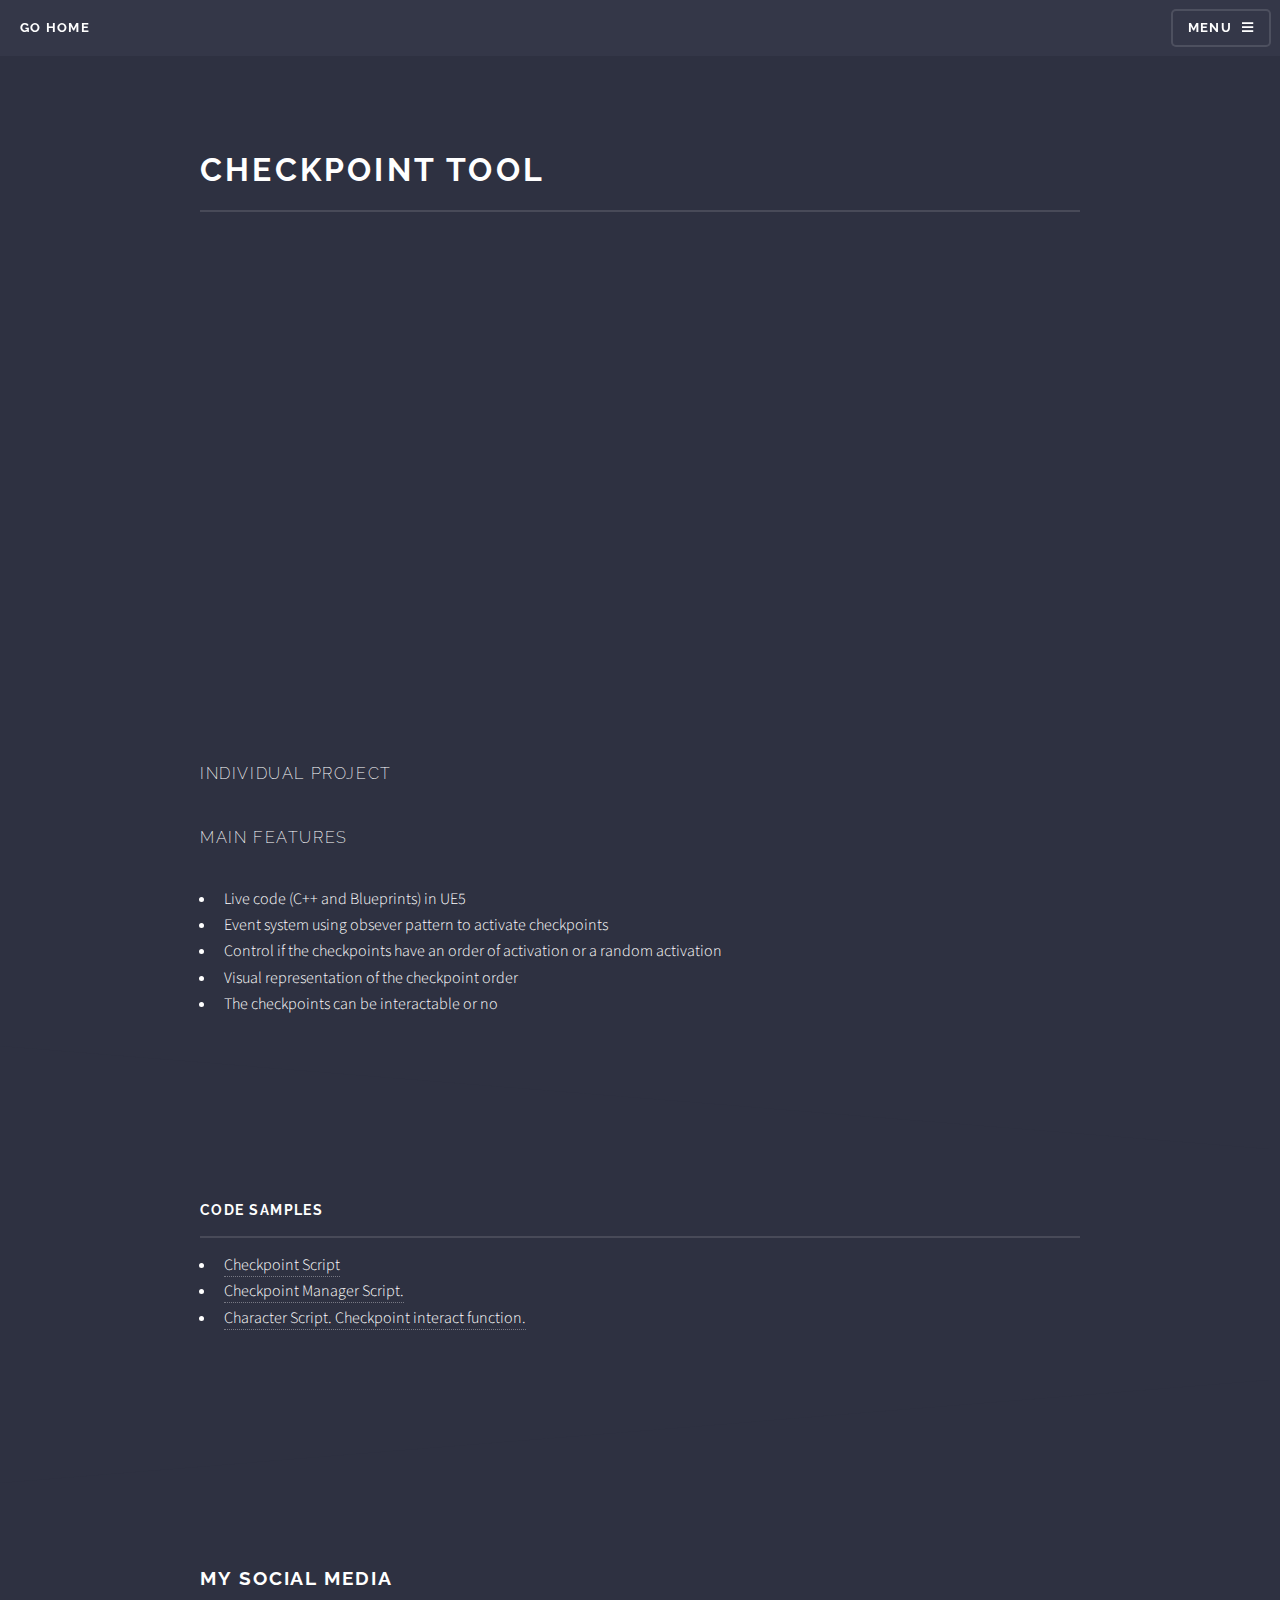
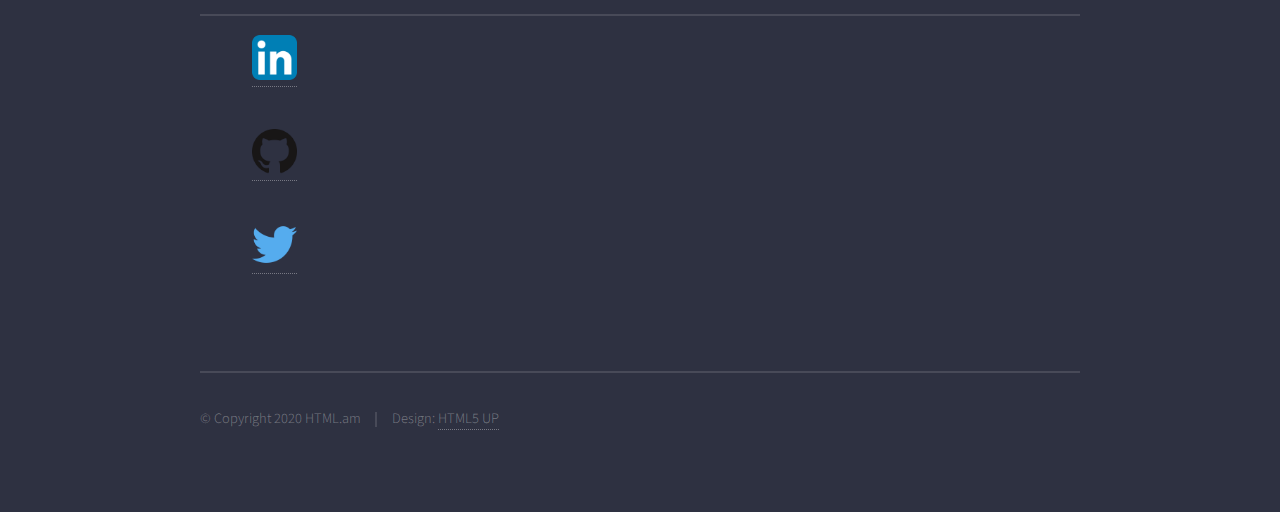
==== commit 170891ff: "Update CheckpointTool.html" ====
--- a/CheckpointTool.html
+++ b/CheckpointTool.html
@@ -79,6 +79,16 @@
 							
 						
 					</section>
+				<section id="seven" class="wrapper alt style1">
+								<div class="inner">
+										<h3 class="major">Code Samples</h3>
+										<ul>
+                        <li><a href="https://github.com/pablocanosanroman/CheckpointSystemUE/blob/master/Source/CheckpointSystemUE5/Checkpoint.cpp">Checkpoint Script</a></li>
+                        <li><a href="https://github.com/pablocanosanroman/CheckpointSystemUE/blob/master/Source/CheckpointSystemUE5/CheckpointManager.cpp">Checkpoint Manager Script.</a></li>
+                        <li><a href="https://github.com/pablocanosanroman/CheckpointSystemUE/blob/master/Source/CheckpointSystemUE5/CheckpointSystemUE5Character.cpp">Character Script. Checkpoint interact function.</a></li>
+								    </ul>
+								</div>
+							</section>
             
         <!-- Footer -->
 					<section id="footer">
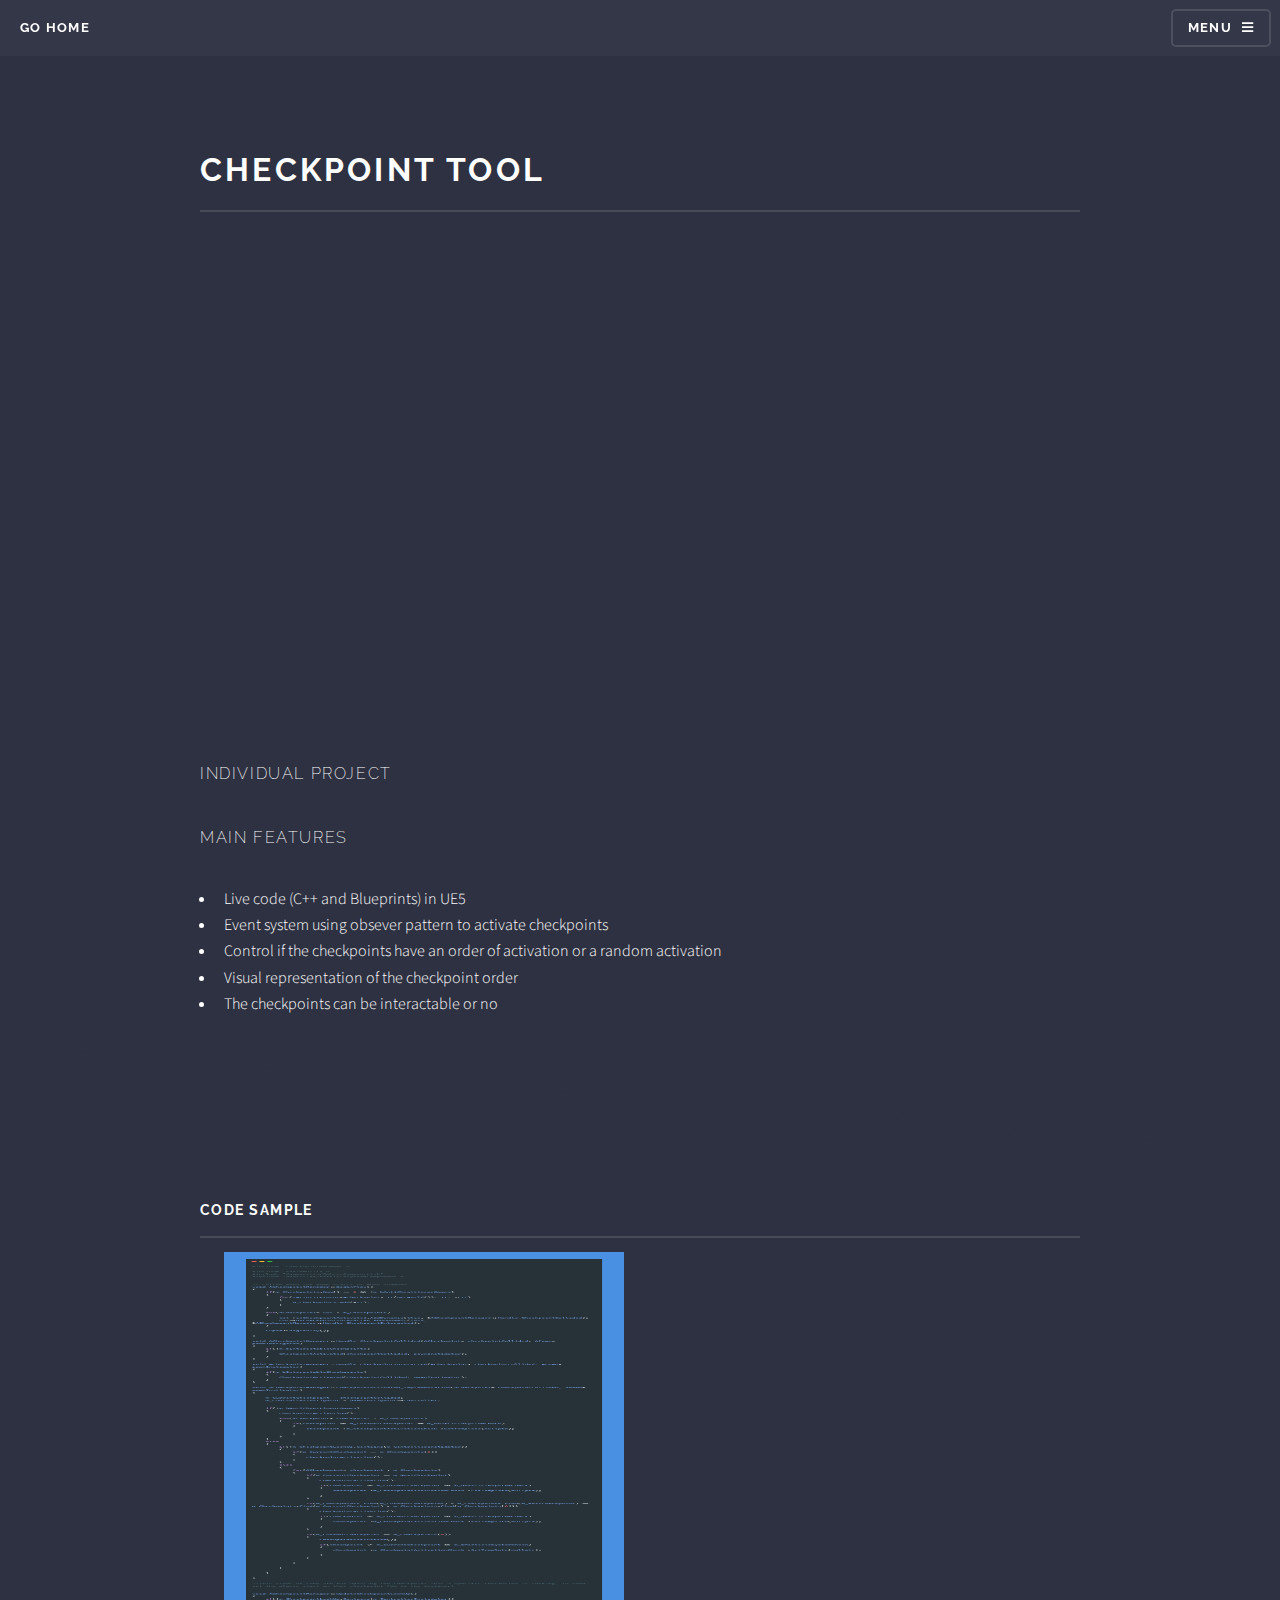
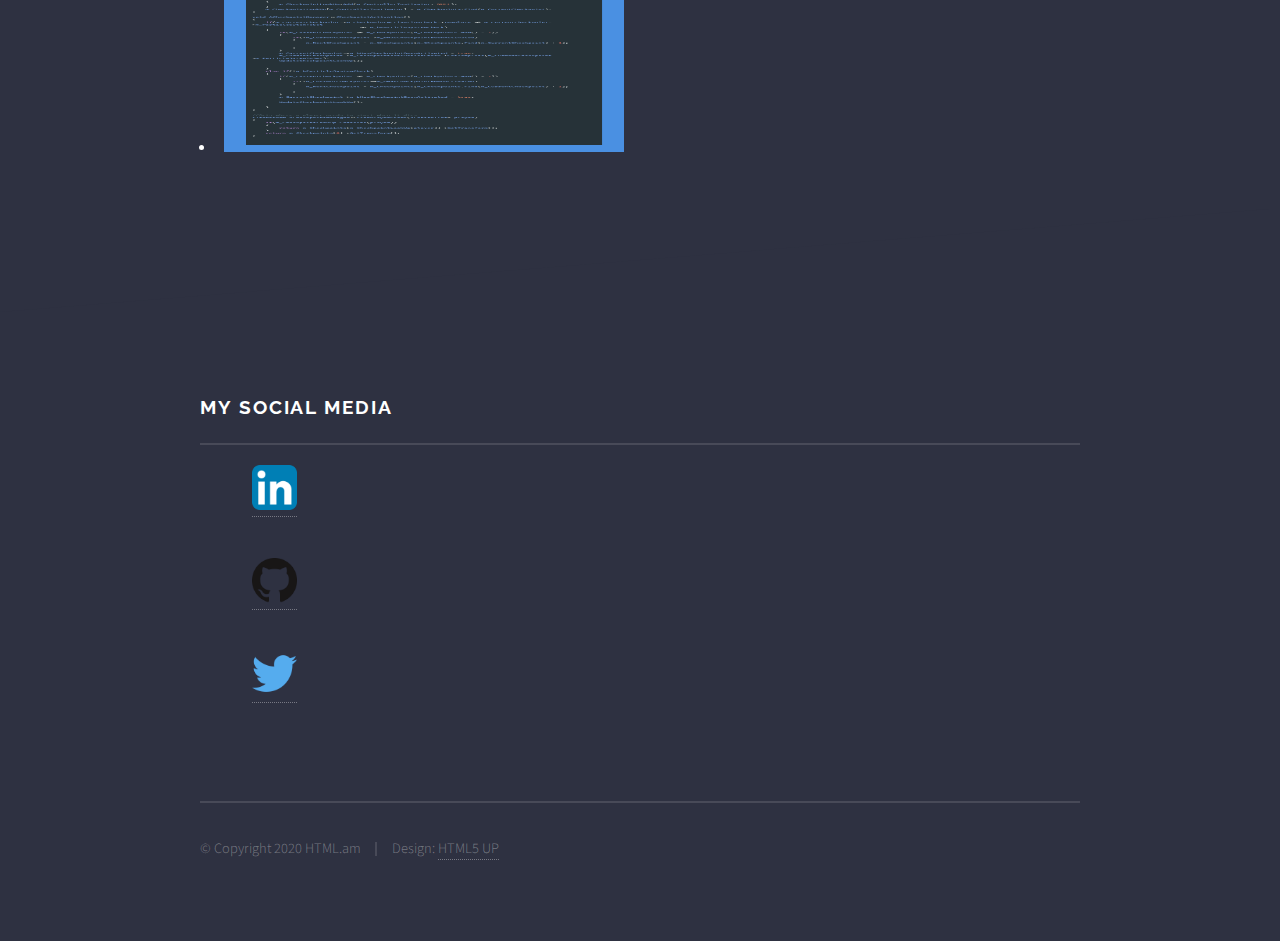
==== commit a9db0be3: "Update CheckpointTool.html" ====
--- a/CheckpointTool.html
+++ b/CheckpointTool.html
@@ -36,11 +36,11 @@
 								<li><a href="index.html">Home</a></li>
 								<li><a href="GodMaze.html">God Maze. Mobile Game</a></li>
 								<li><a href="IntoTheCrypt.html">Into The Crypt. Group Project</a></li>
-                						<li><a href="SnowRush.html">SnowRush</a></li>
-								<li><a href="TPOElements.html">The Power Of The Elements</a></li>
-								<li><a href="GEPUE4.html">Unreal Engine FPS puzzle</a></li>
+								<li><a href="CheckpointTool.html">Checkpoint Tool</a></li>
 								<li><a href="Ergate.html">Ergate. Group Project</a></li>
-                <li><a href="CheckpointTool.html">Checkpoint Tool</a></li>
+								<li><a href="TPOElements.html">The Power of the Elements</a></li>
+								<li><a href="GEPUE4.html">Unreal Engine FPS puzzle game</a></li>
+								<li><a href="SnowRush.html">SnowRush</a></li>
 								<li><a href="elements.html">Mario Bros</a></li>
 								<li><a href="CV.html">CV</a></li>
 								
@@ -81,11 +81,9 @@
 					</section>
 				<section id="seven" class="wrapper alt style1">
 								<div class="inner">
-										<h3 class="major">Code Samples</h3>
+										<h3 class="major">Code Sample</h3>
 										<ul>
-                        <li><a href="https://github.com/pablocanosanroman/CheckpointSystemUE/blob/master/Source/CheckpointSystemUE5/Checkpoint.cpp">Checkpoint Script</a></li>
-                        <li><a href="https://github.com/pablocanosanroman/CheckpointSystemUE/blob/master/Source/CheckpointSystemUE5/CheckpointManager.cpp">Checkpoint Manager Script.</a></li>
-                        <li><a href="https://github.com/pablocanosanroman/CheckpointSystemUE/blob/master/Source/CheckpointSystemUE5/CheckpointSystemUE5Character.cpp">Character Script. Checkpoint interact function.</a></li>
+											<li><img src="images/CheckpointManager.png" width="400" height="500"></li>
 								    </ul>
 								</div>
 							</section>
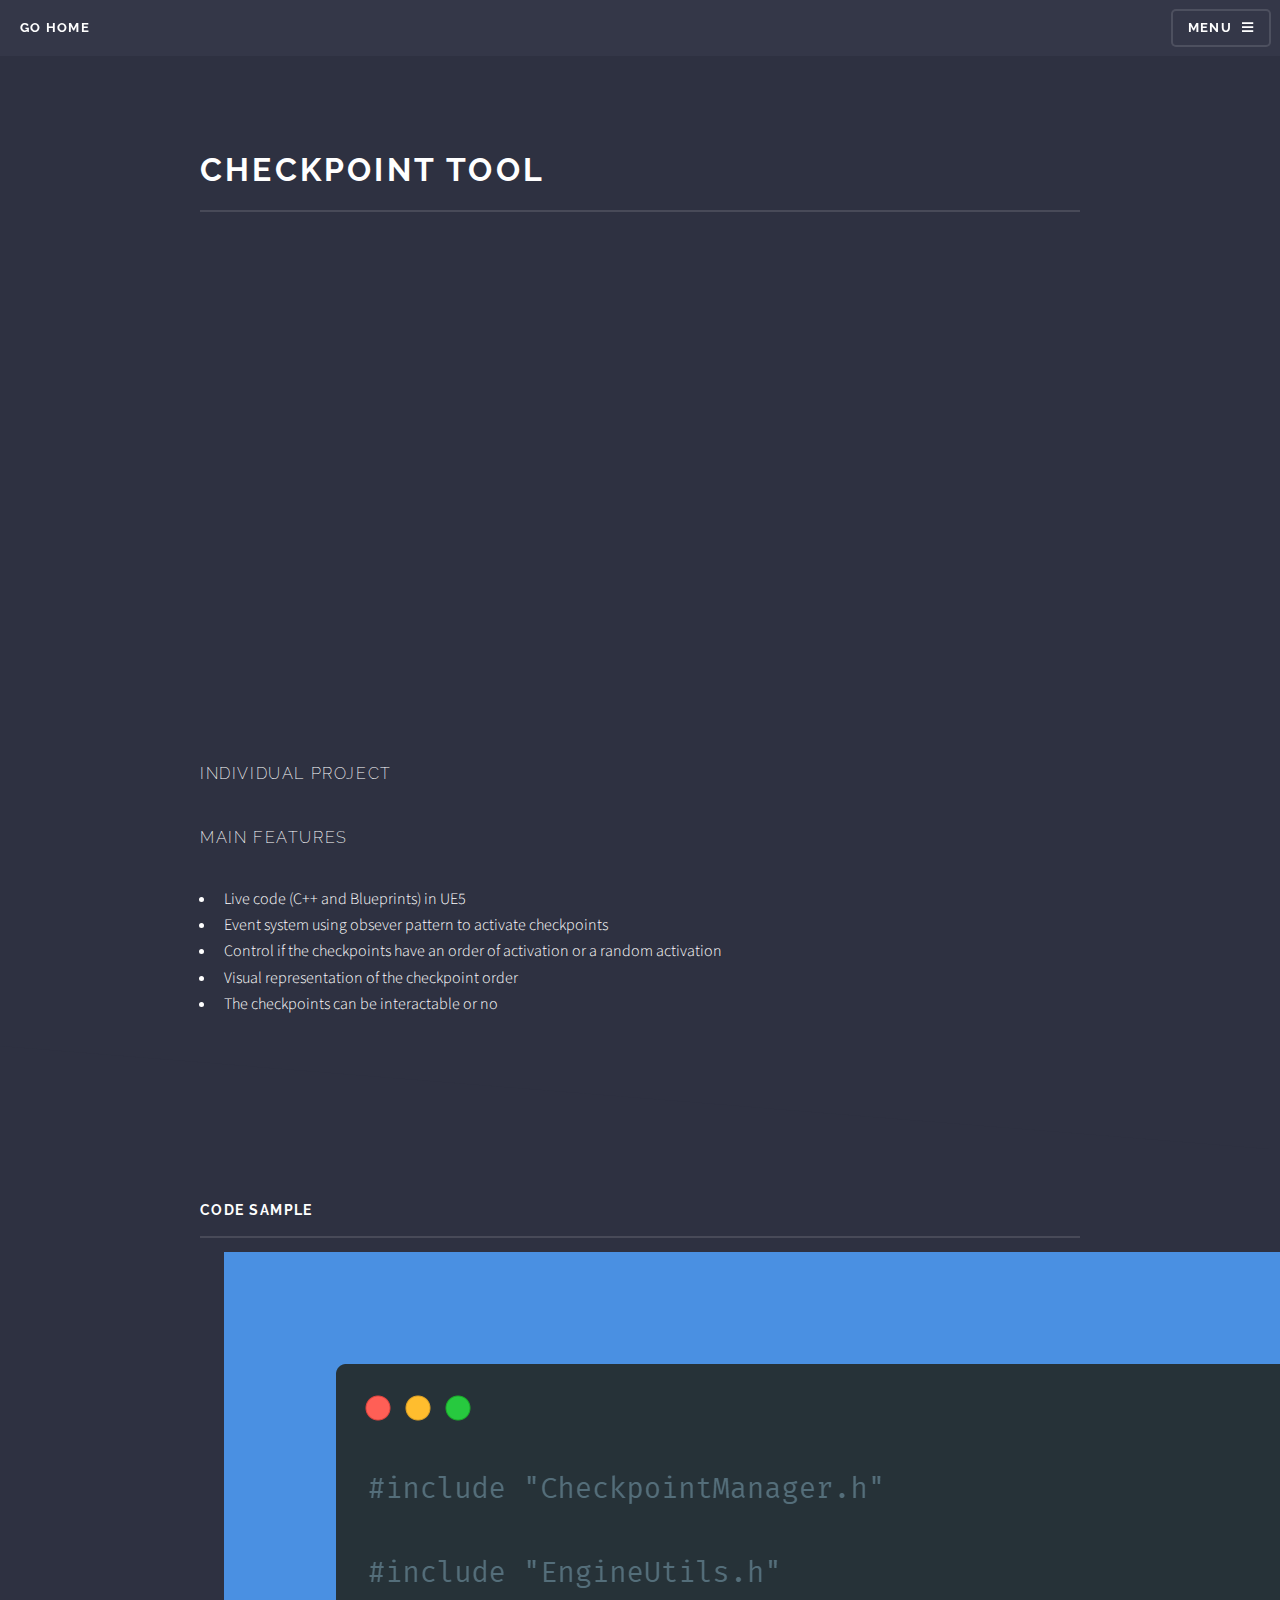
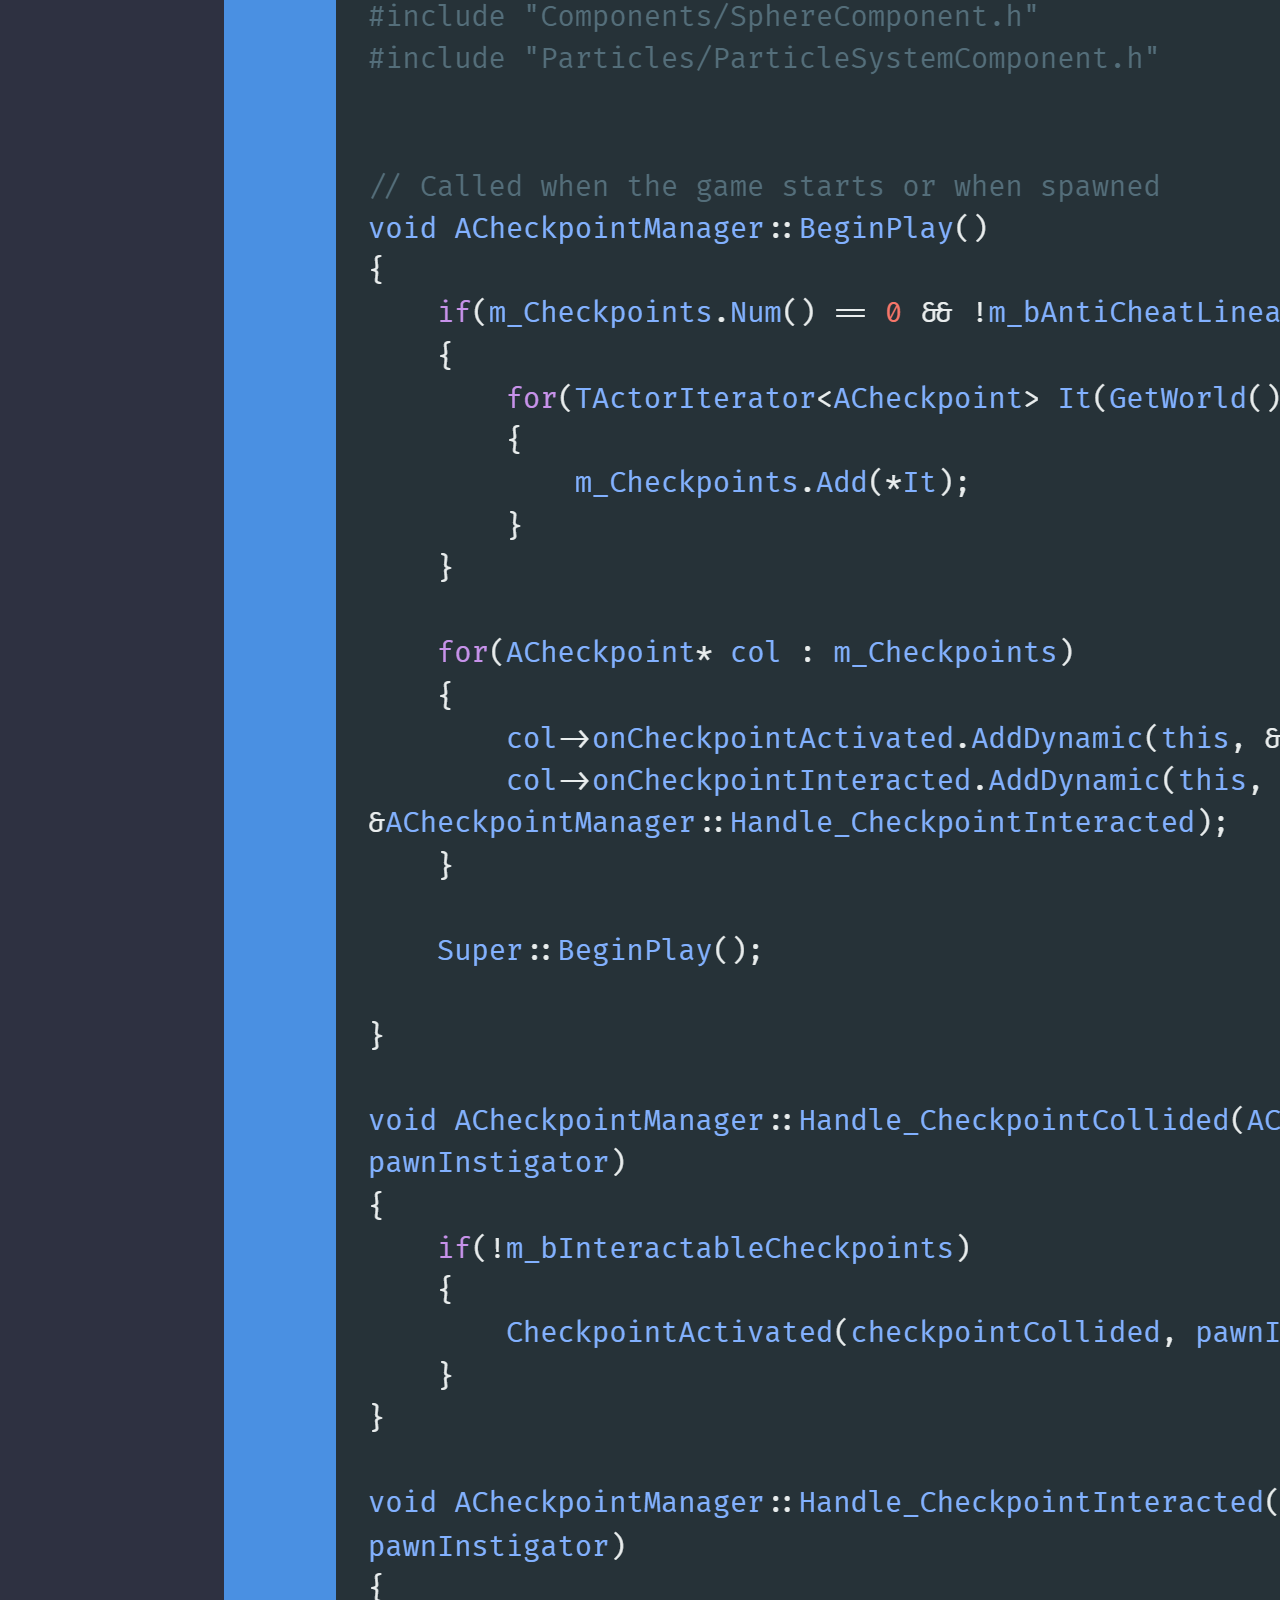
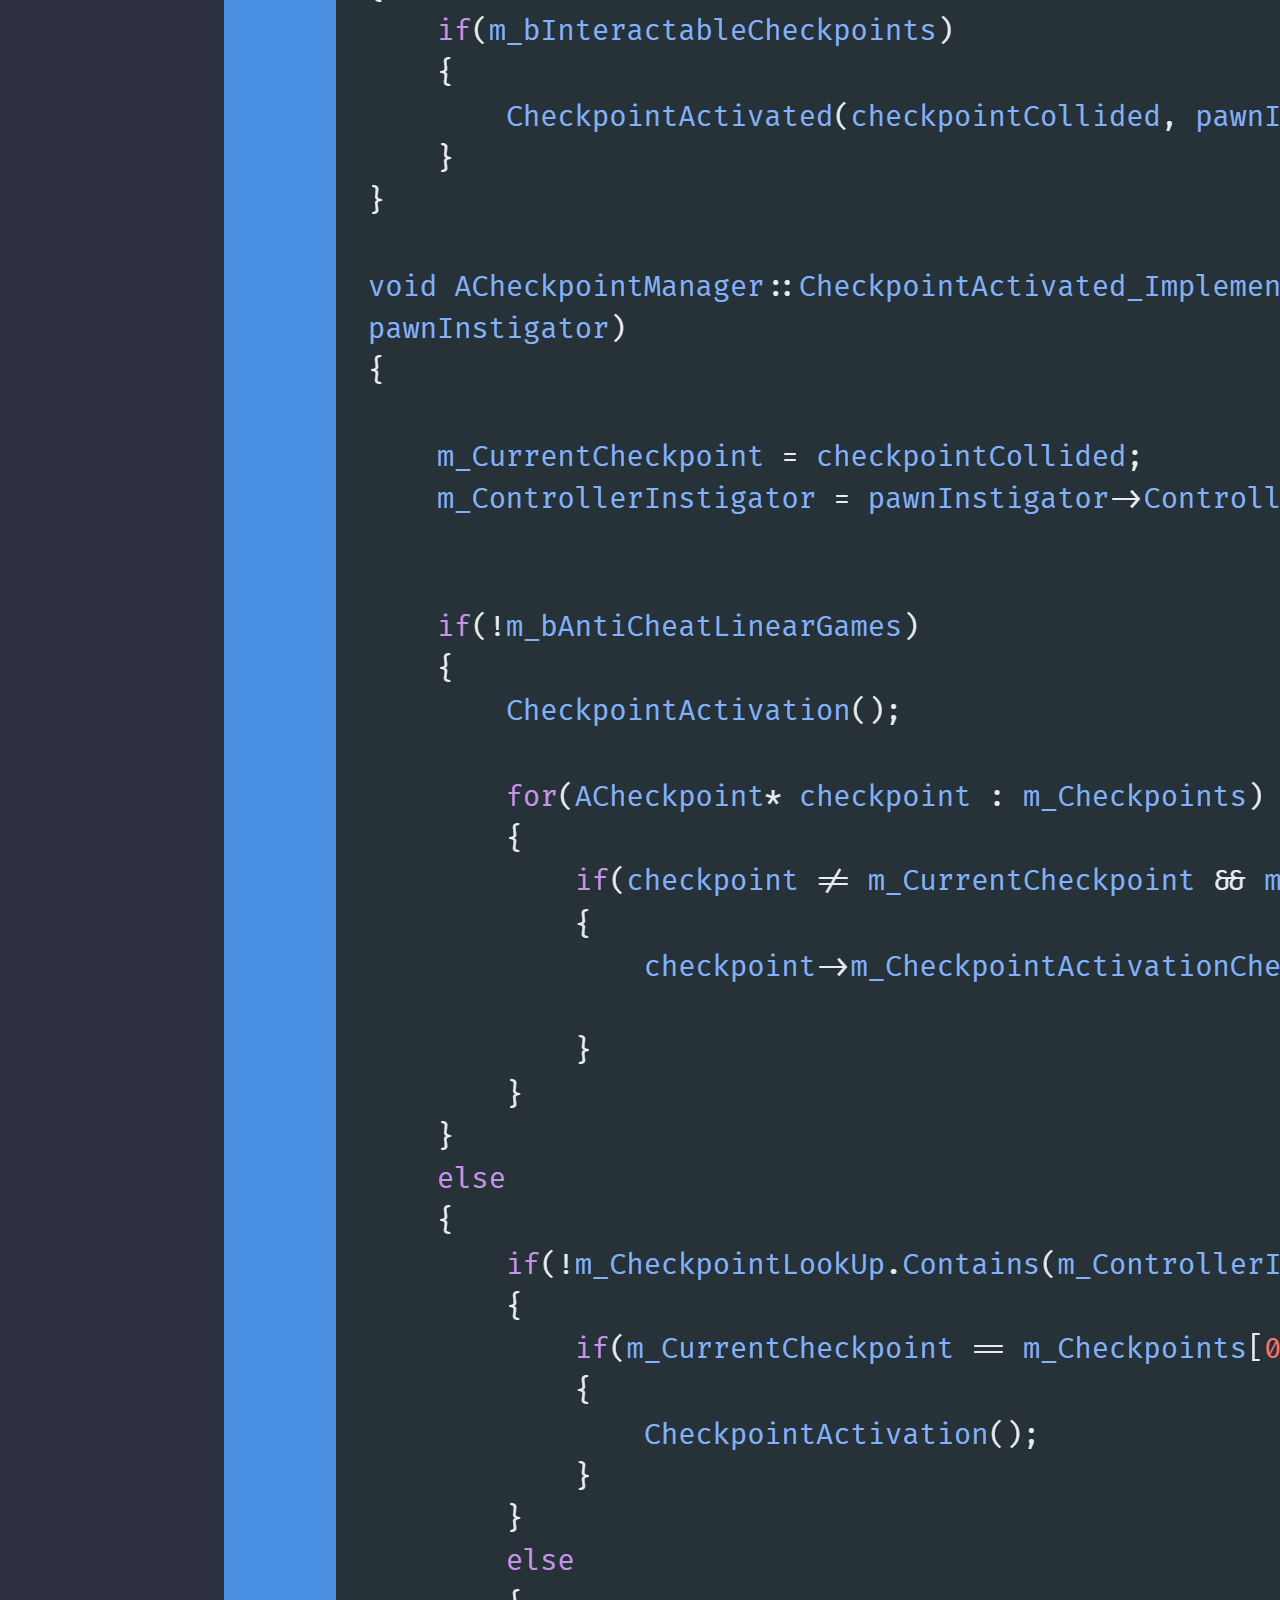
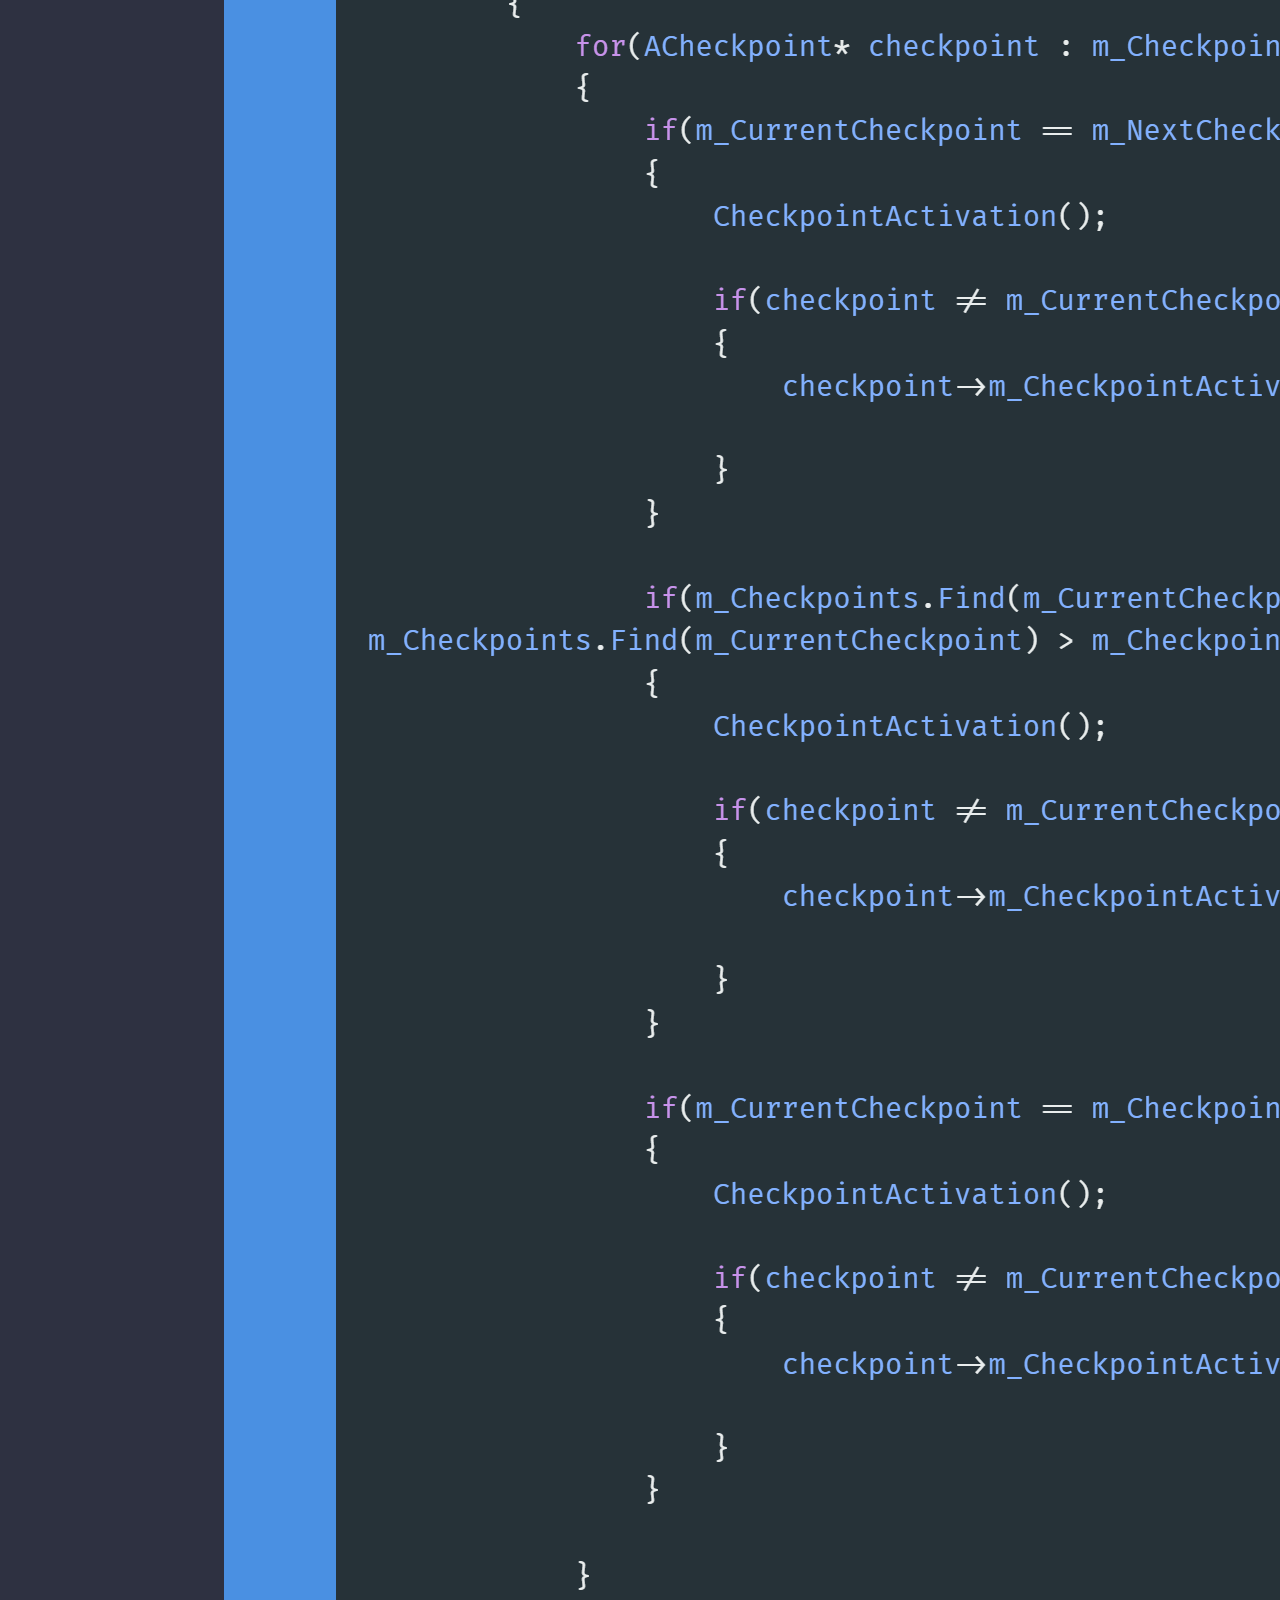
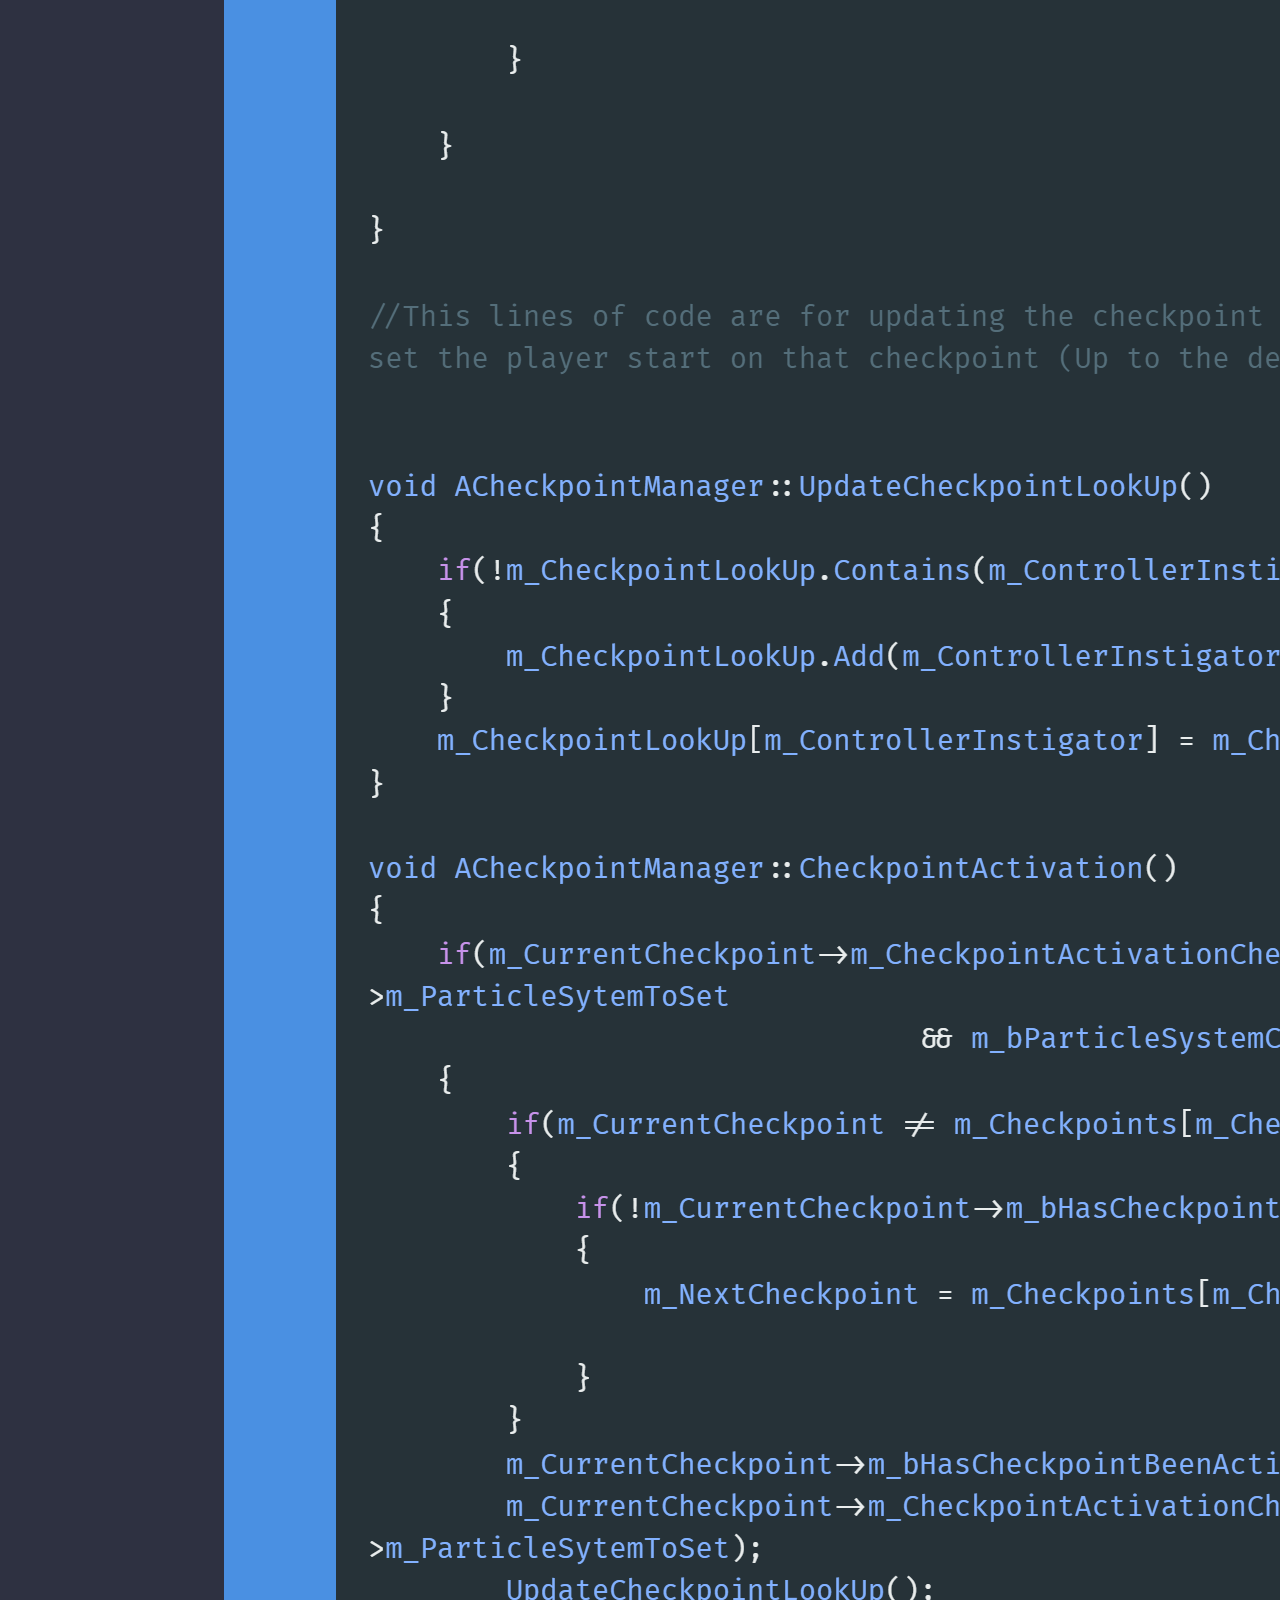
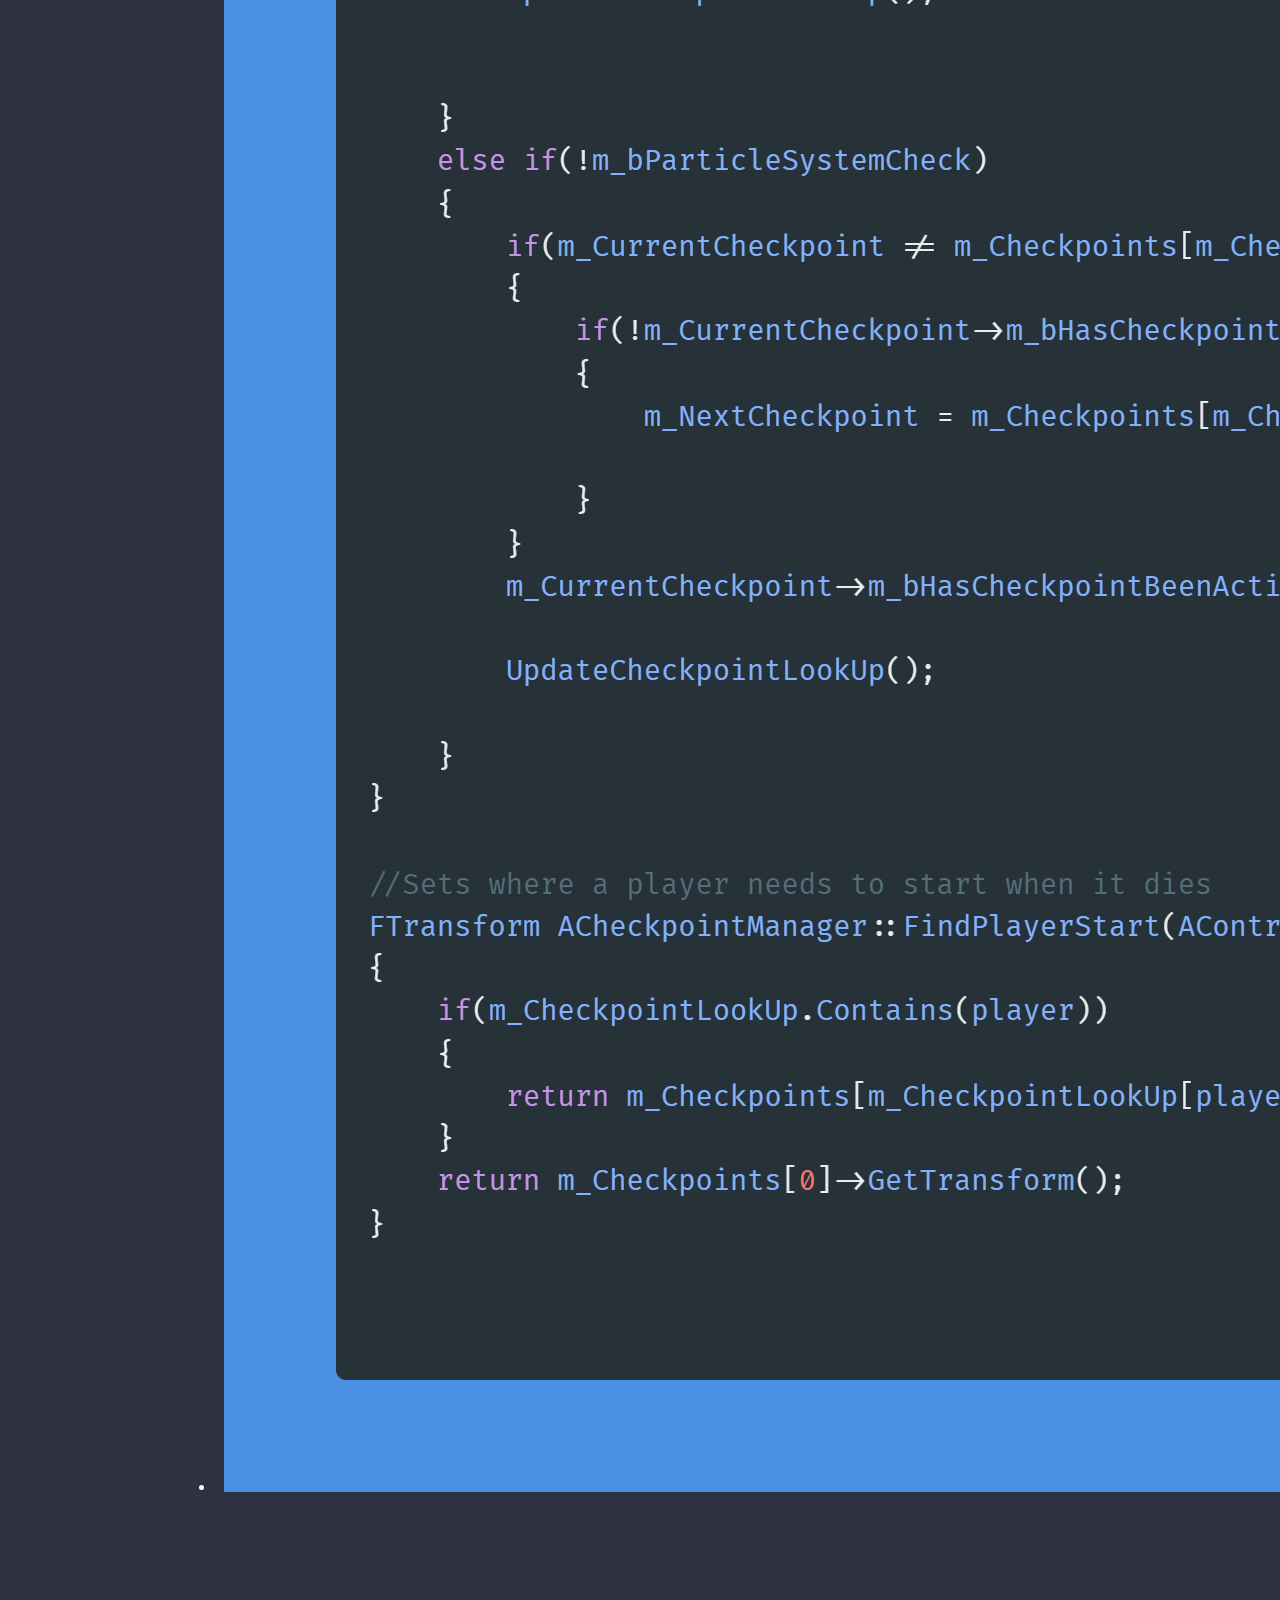
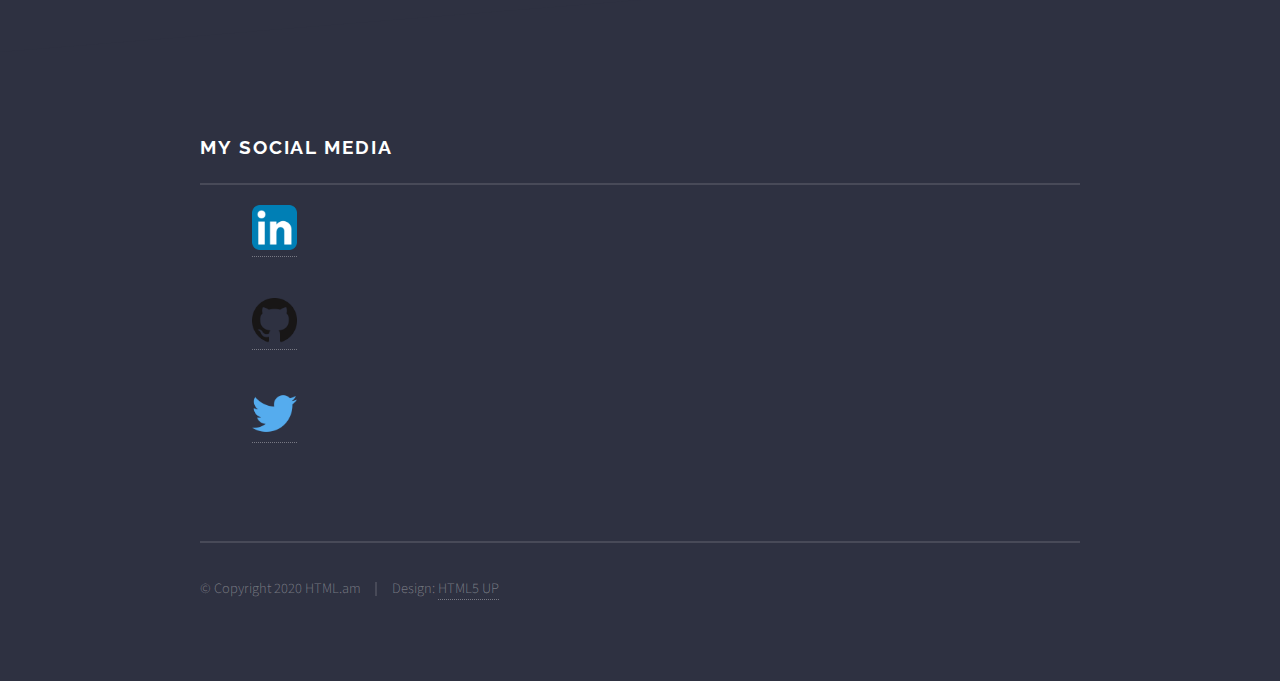
==== commit cefac4d3: "Update CheckpointTool.html" ====
--- a/CheckpointTool.html
+++ b/CheckpointTool.html
@@ -83,7 +83,7 @@
 								<div class="inner">
 										<h3 class="major">Code Sample</h3>
 										<ul>
-											<li><img src="images/CheckpointManager.png" width="400" height="500"></li>
+											<li><img src="images/CheckpointManager.png"></li>
 								    </ul>
 								</div>
 							</section>
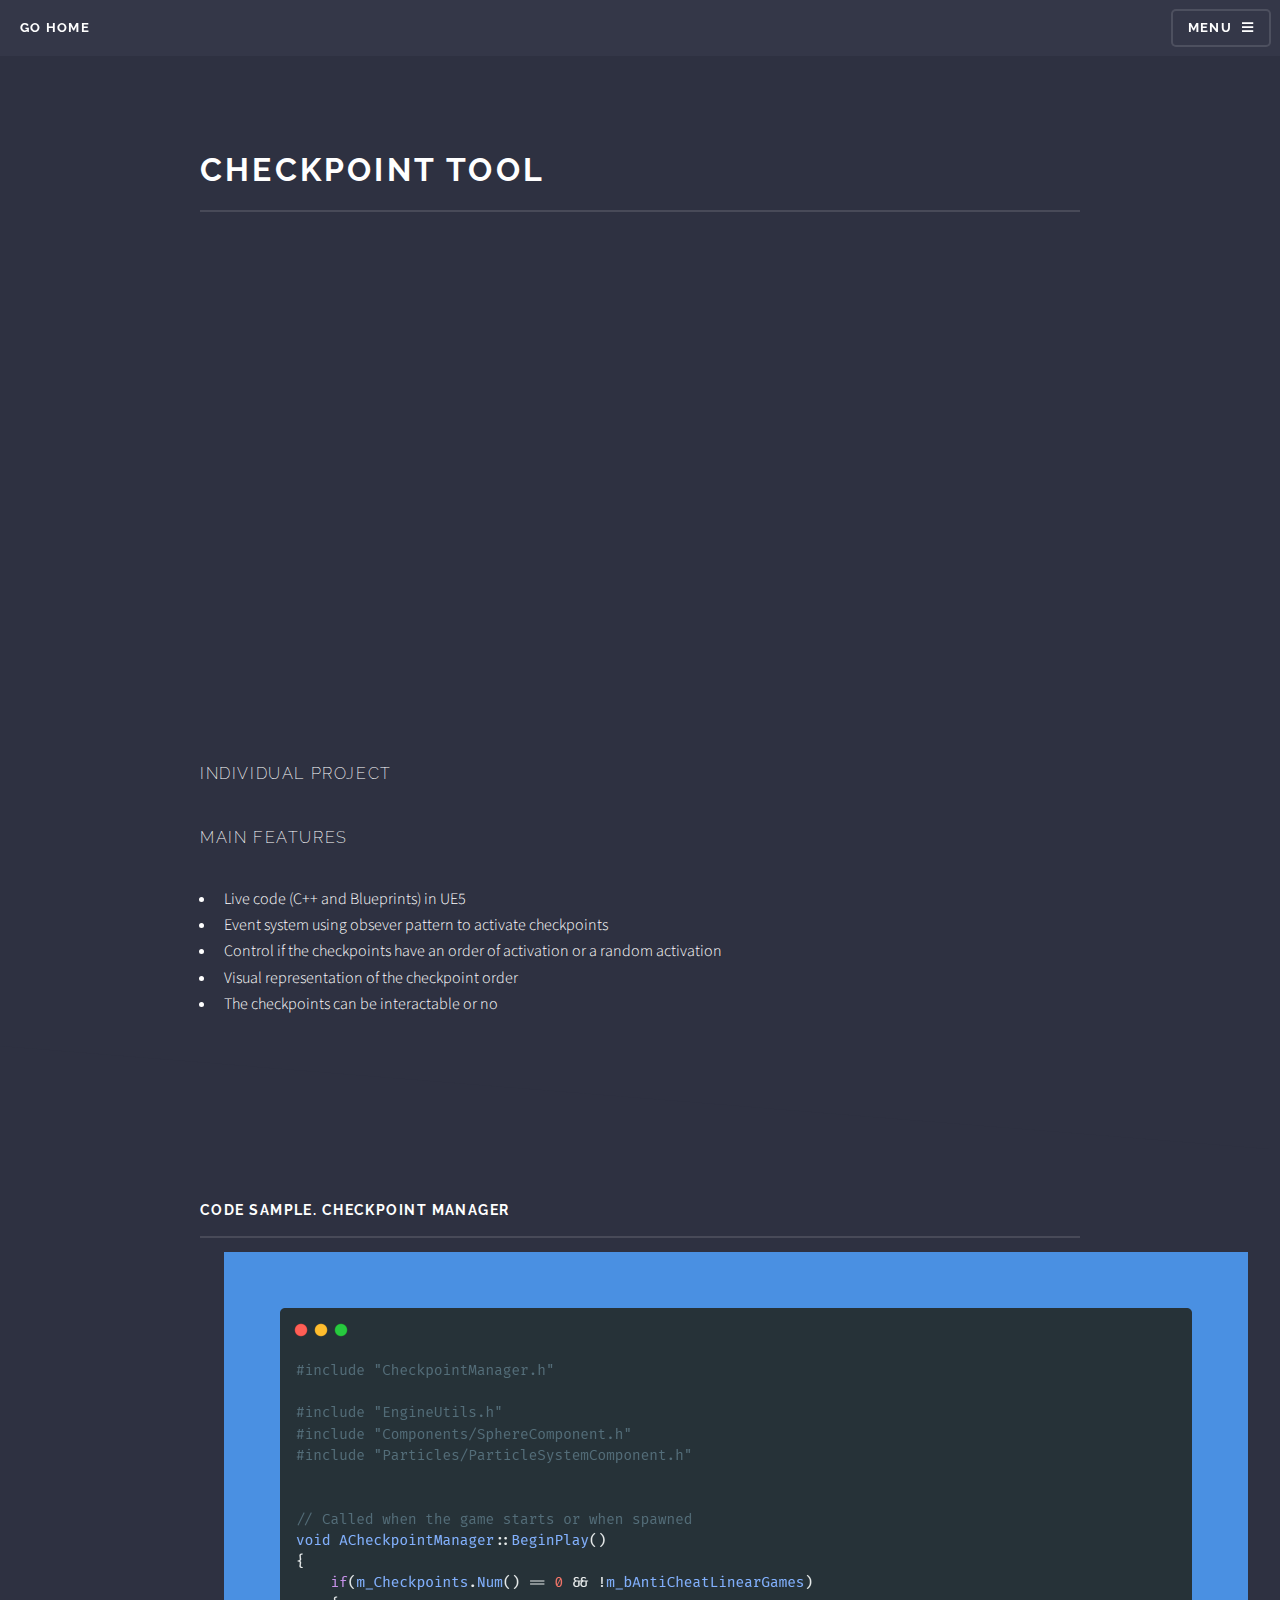
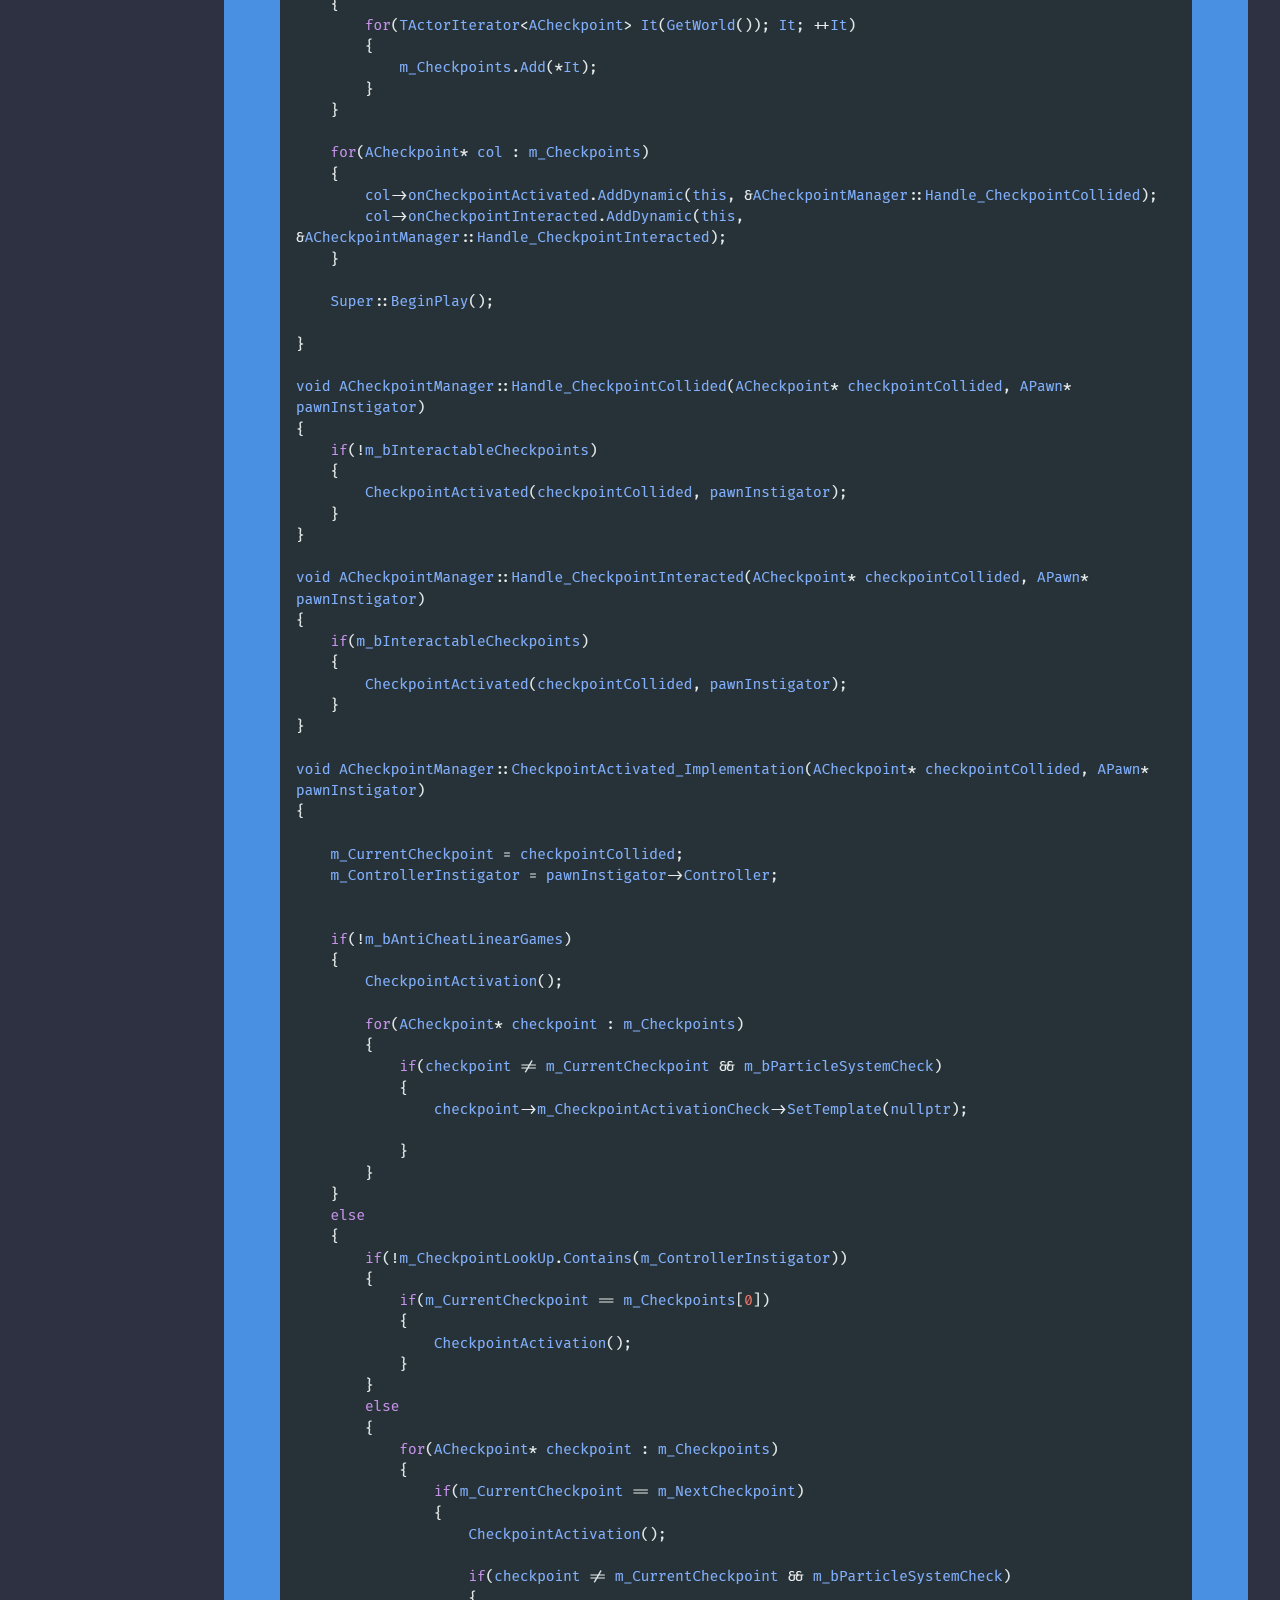
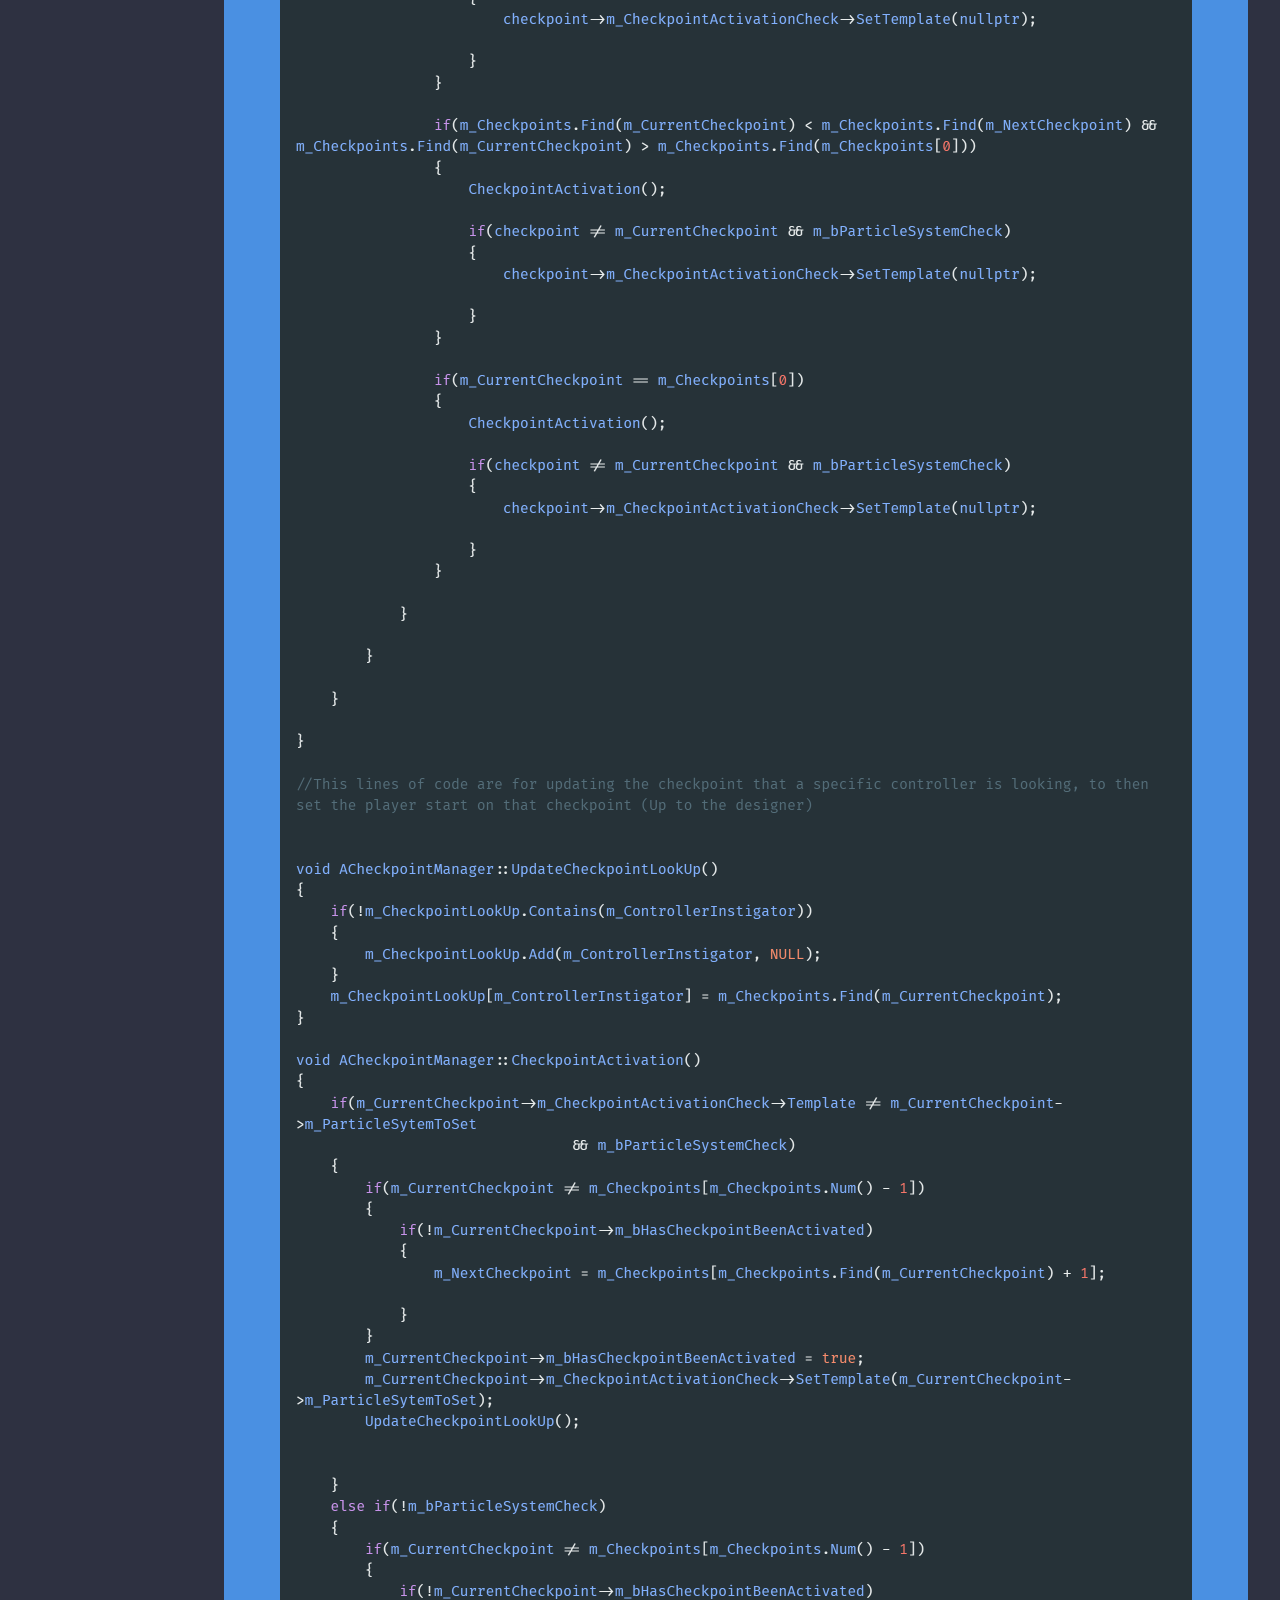
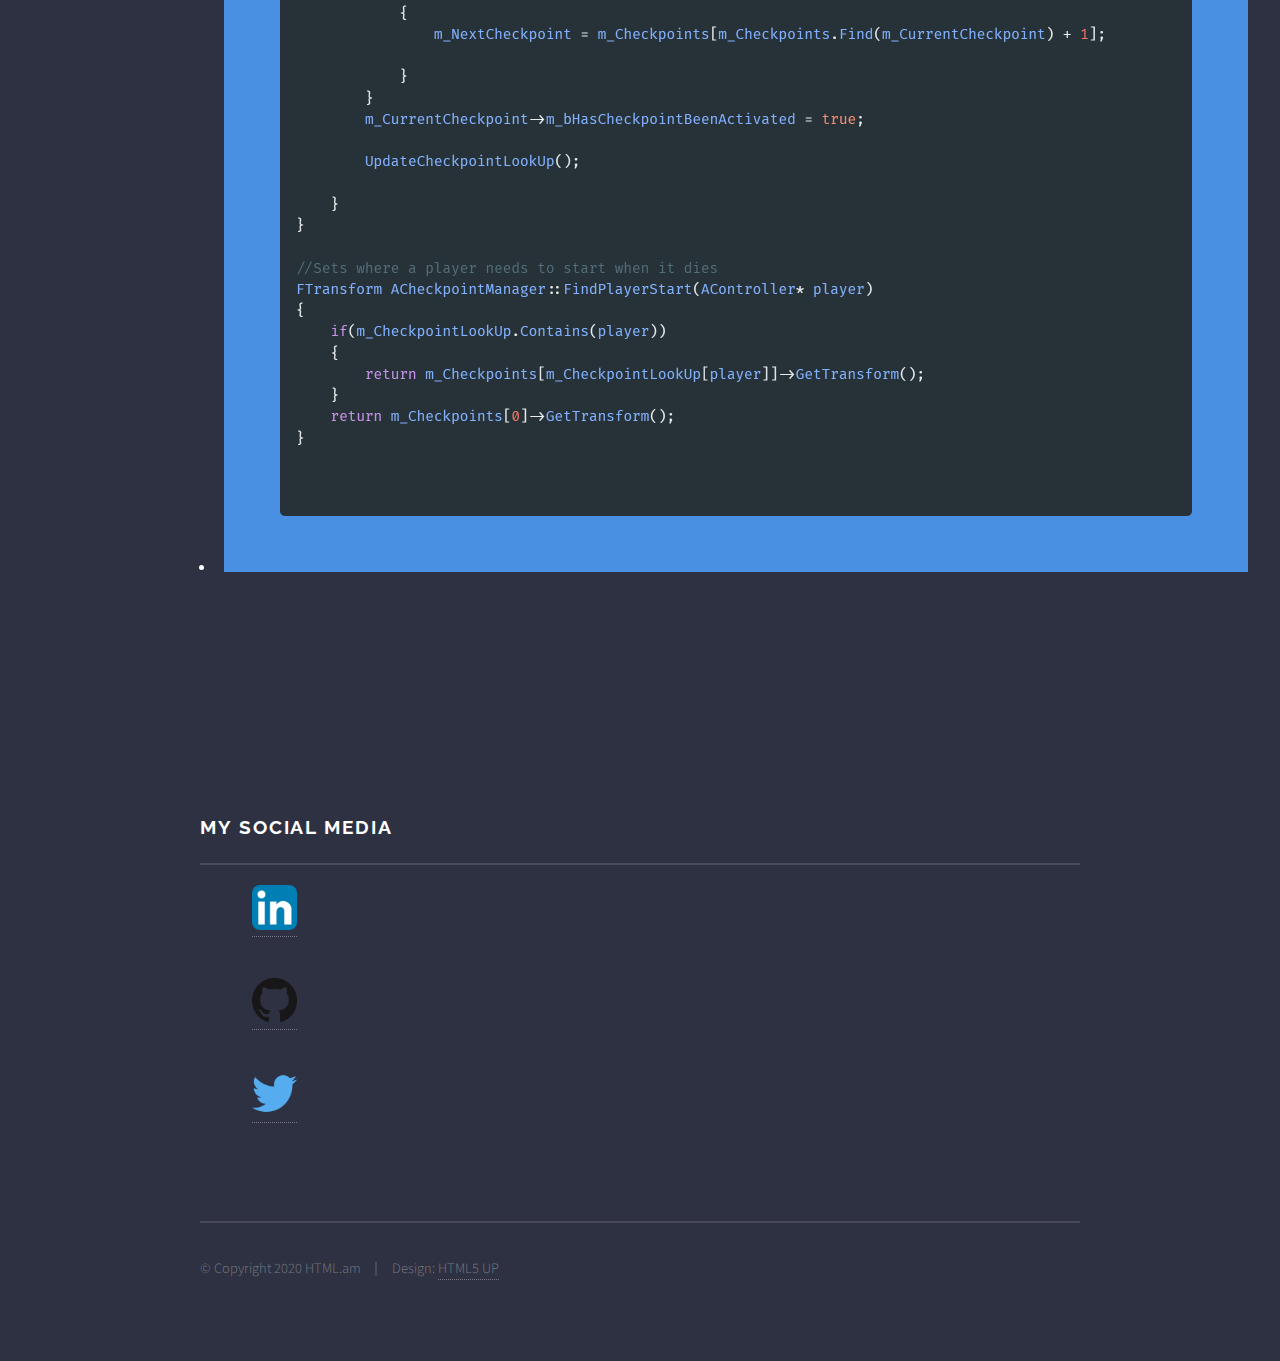
==== commit 604b2c3e: "Update CheckpointTool.html" ====
--- a/CheckpointTool.html
+++ b/CheckpointTool.html
@@ -81,9 +81,9 @@
 					</section>
 				<section id="seven" class="wrapper alt style1">
 								<div class="inner">
-										<h3 class="major">Code Sample</h3>
+										<h3 class="major">Code Sample. Checkpoint Manager</h3>
 										<ul>
-											<li><img src="images/CheckpointManager.png"></li>
+											<li><img src="images/CheckpointManager.png" class="center"></li>
 								    </ul>
 								</div>
 							</section>
